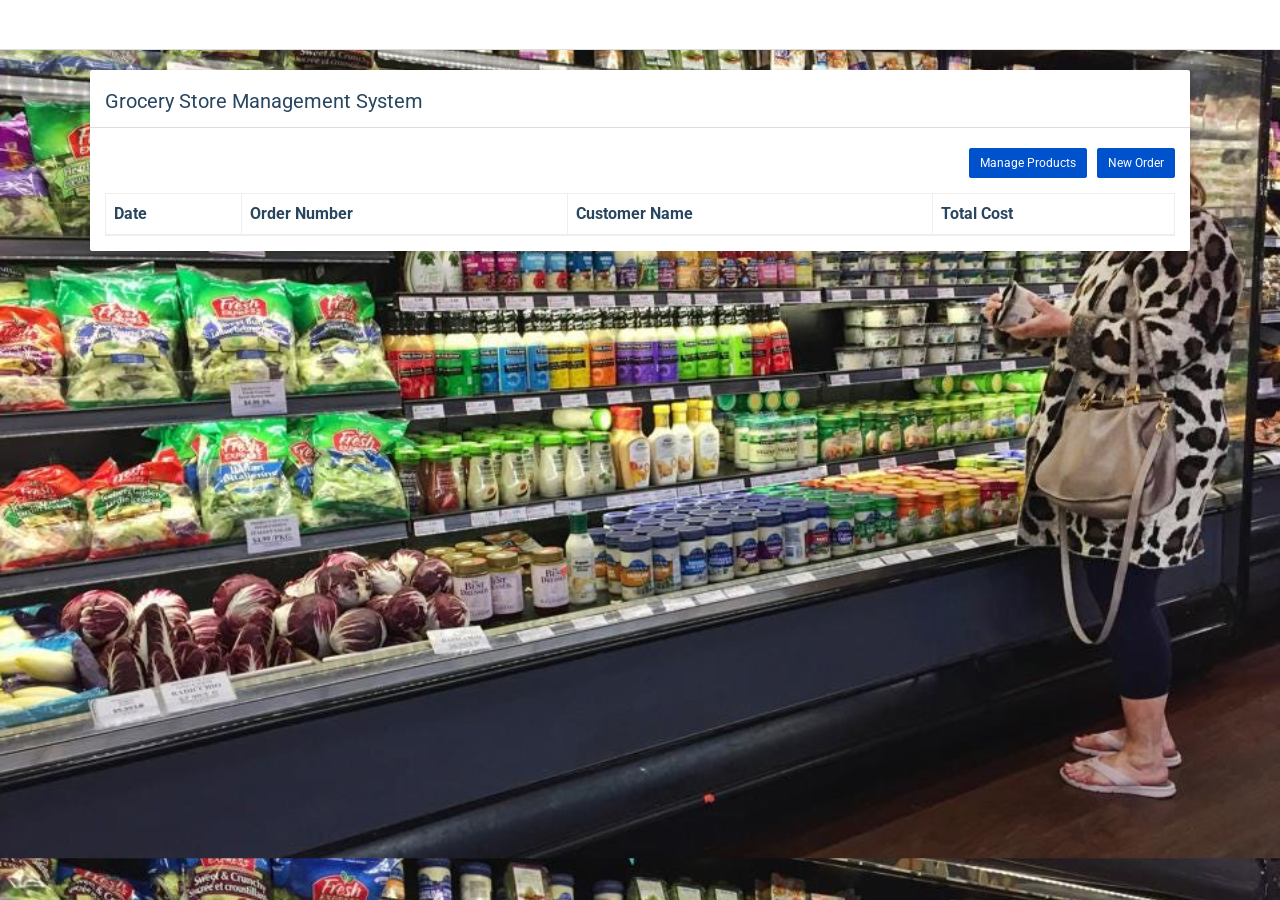
==== index.html @ a2e3ede5 "upload file" ====
<!DOCTYPE html>
<html>

<head>
    <title> GSMS </title>
    <meta charset="utf-8">
    <meta name="viewport" content="width=device-width, initial-scale=1.0, maximum-scale=1.0">
    <meta name="apple-mobile-web-app-capable" content="yes" />
    <meta name="csrf-token" content="kmapods5wQ5L1hn7rcR9OPst7EsN0gC7SrHh3m9K" />
    <link rel="stylesheet"
        href="https://cdnjs.cloudflare.com/ajax/libs/material-design-iconic-font/2.2.0/css/material-design-iconic-font.min.css">
    <link rel="stylesheet" href="https://fonts.googleapis.com/css?family=Roboto:400,300,600,700">
    <link media="all" type="text/css" rel="stylesheet" href="css/bootstrap.min.css">
    <link media="all" type="text/css" rel="stylesheet" href="css/style.css?v=1.0">
    <link media="all" type="text/css" rel="stylesheet" href="css/sidebar-menu.css?v=1.0">
    <link media="all" type="text/css" rel="stylesheet" href="css/custom.css?v=1.3.3">
</head>

<body class="tooltips">
    <div class="container">

        <div class="header content rows-content-header">
            <button class="button-menu-mobile show-sidebar">
                <i class="fa fa-bars"></i>
            </button>
            <div class="navbar navbar-default" role="navigation">
                <div class="container">

                    <div class="navbar-collapse collapse">
                        <ul class="nav navbar-nav visible-lg visible-md limit-chars">
                            <ul class="breadcrumb">
                                <a href="index.html">
                                    <i class="zmdi zmdi-view-dashboard zmdi-hc-fw" title="Orders"></i>
                                </a>
                                <a href="manage-product.html">
                                    <i class="zmdi zmdi-assignment zmdi-hc-fw" title="Products"></i>
                                </a>
                            </ul>
                        </ul>
                    </div>
                </div>
            </div>
        </div>

        <div class="right content-page">
            <div class="body content rows scroll-y">
                <form class="form-horizontal" action="">
                    <div class="box-info full" id="taskFormContainer">
                        <h2>Grocery Store Management System</h2>
                        <div class="panel-body pt-0">
                            <div class="row mb-4">
                                <div class="col-sm-12">
                                    <a href="order.html" class="btn btn-sm btn-primary pull-right ml-3">
                                        New Order
                                    </a>
                                    <a href="manage-product.html" class="btn btn-sm btn-primary pull-right">
                                        Manage Products
                                    </a>
                                </div>
                            </div>
                            <table class="table table-bordered">
                                <thead>
                                    <th>Date</th>
                                    <th>Order Number</th>
                                    <th>Customer Name</th>
                                    <th>Total Cost</th>
                                </thead>
                                <tbody>

                                </tbody>
                            </table>
                        </div>
                    </div>
                </form>
                <div class="modal " id="userProfileModal" role="dialog">
                    <div class="modal-dialog">
                        <div class="modal-content">
                            <div class="modal-body text-center">
                            </div>
                        </div>
                    </div>
                </div>
            </div>
        </div>

        <div class="modal fade-scale" id="myModal" role="dialog" data-backdrop="static">
            <div class="modal-dialog modal-lg">
                <div class="modal-content">
                    <div class="modal-body text-center">
                        <img src="https://demo.test.cloint.com/assets/images/spinner.gif" width="40"
                            style="margin: 60px auto;" alt="">
                    </div>
                </div>
            </div>
        </div>
    </div>
</body>

<script src="js/packages/jquery.min.js"></script>
<script src="js/custom/common.js"></script>
<script src="js/custom/dashboard.js"></script>

</html>
---- css/style.css ----
.dropdown-menu.dropdown-message li:hover.dropdown-footer a,body{background:#fff}#loading,.fill,.loading-inner,.page,.pane,.rows{right:0;left:0}.header.sidebar .logo h1,body,h1,h2,h3,h4,h5,h6{font-family:'Open Sans',Arial}#sidebar-menu>ul>li>a,.sidebar-inner #search .search{-webkit-transition:All .25s ease;-moz-transition:All .25s ease;-o-transition:All .25s ease}#loading,.col,.fill,.left,.page,.pane,.right{bottom:0}.box-info:after,.clear,.gallery-wrap:after,.iconExamples .example:after,.iconExamples:after,.la-pricing-table:after,.weatherseparator:after{clear:both}body{padding-top:50px;margin:0;-webkit-text-size-adjust:100%}.container{width:auto}blockquote.reply-message{font-size:14px}.modal{z-index:9999996}.modal-backdrop{z-index:9999995}.navbar{margin:0 0 0 -15px;z-index:999993;border-radius:0}.navbar-collapse{padding:0;margin:0}.navbar-default{background-color:#fff;border:none}.nav.navbar-nav.top-navbar li{position:relative}.nav.navbar-nav.top-navbar li a{cursor:pointer;color:#4C5264}.nav.navbar-nav.top-navbar li span.absolute{position:absolute;top:5px;left:25px;border-radius:10px;padding:5px;z-index:999}.dropdown-menu{top:97%;z-index:999992}.dropdown-menu.dropdown-message ul{white-space:inherit}.dropdown-menu.dropdown-message li a{word-wrap:normal|break-word;white-space:inherit;width:300px;border-bottom:1px solid #ddd}.dropdown-menu.dropdown-message li.dropdown-footer a{display:block;padding:10px 20px 6px;font-size:12px;line-height:1.428571429;color:#999;border-top:1px solid #ddd;border-bottom:none}.dropdown-menu.dropdown-message li p{font-size:11px}.dropdown-menu.dropdown-message li p i{color:#65BD77}.dropdown-menu.dropdown-message .dropdown-message-scroll{padding:0}.dropdown-menu.dropdown-message .dropdown-message-scroll li{padding:5px 20px}.dropdown-menu.dropdown-message .dropdown-message-scroll a,.dropdown-menu.dropdown-message .dropdown-message-scroll strong{text-decoration:none;border-bottom:none}.dropdown-menu.dropdown-message .dropdown-message-scroll .unread{background:#FFFCE0}.dropdown-menu.dropdown-message .dropdown-message-scroll a:hover{color:#000}.dropdown-header.notif-header{font-size:14px;padding:5px 20px 3px}.navbar-default .navbar-nav>.active>a,.navbar-default .navbar-nav>.active>a:focus,.navbar-default .navbar-nav>.active>a:hover{color:#555;background-color:#fafafa;border-bottom:none}.navbar-default .navbar-nav>.open>a,.navbar-default .navbar-nav>.open>a:focus,.navbar-default .navbar-nav>.open>a:hover{color:#555;background-color:#fafafa}.breadcrumb{padding:0;background:0 0;font-size:12px;margin:0 0 10px}.progress-bar{-webkit-box-shadow:inset 0 -1px 0 transparent;box-shadow:inset 0 -1px 0 transparent}.progress.progress-xs{height:5px;margin-top:30px;margin-bottom:20px;border-radius:0;-webkit-box-shadow:none;box-shadow:none}.progress.progress-xs.for-modal{margin-top:10px;margin-bottom:20px}.progress.progress-xs .progress-bar{font-size:11px;line-height:16px;color:#fff;-webkit-box-shadow:inset 0 -1px 0 transparent;box-shadow:inset 0 -1px 0 transparent}.progress.progress-xs.progress-striped .progress-bar{background-size:10px 10px}.progress.progress-sm{height:10px;margin-top:20px;margin-bottom:20px;border-radius:0;-webkit-box-shadow:none;box-shadow:none}.progress.progress-sm.progress-striped .progress-bar{background-size:15px 15px}.table>thead>tr>th{vertical-align:middle;border-bottom:1px solid #ddd}.form-control{font-size:13px;border-radius:0;border-color:#ddd;-webkit-box-shadow:inset 0 1px 1px transparent;box-shadow:inset 0 1px 1px transparent}.form-control:focus{border-color:#dadada;-webkit-box-shadow:inset 0 1px 1px transparent,0 0 8px rgba(102,175,233,0);box-shadow:inset 0 1px 1px transparent,0 0 8px rgba(102,175,233,0)}.form-group .checkbox{margin-left:0;padding-left:0}.btn{border-radius:2px}.list-group-item:first-child{border-top-right-radius:0;border-top-left-radius:0}.list-group-item:last-child{border-bottom-right-radius:0;border-bottom-left-radius:0}.alert{border-radius:0}span.new-circle{border-radius:10px;padding:2px 5px;font-weight:400}img.xs-avatar{width:40px;padding:3px;background:#fff;border:1px solid #ddd;margin:0 4px 0 0}img.ava-dropdown{float:left;margin:7px 10px 0 0}i.i-xs{font-size:10px}#loading{margin:auto;position:fixed;top:0;z-index:999999999;background:#fff}.spinner{margin:0 auto;width:36px;height:36px;position:relative}.col,.cube1,.cube2,.fill,.header.sidebar,.left,.loading-inner,.page,.pane,.rows{position:absolute}.cube1,.cube2{background-color:#1B1E24;width:7.5px;height:7.5px;top:0;left:0;-webkit-animation:cubemove 2s infinite ease-in-out;animation:cubemove 2s infinite ease-in-out}.cube2{-webkit-animation-delay:-1s;animation-delay:-1s}@-webkit-keyframes cubemove{25%{-webkit-transform:translateX(24px) rotate(-90deg) scale(.5)}50%{-webkit-transform:translateX(24px) translateY(24px) rotate(-180deg)}75%{-webkit-transform:translateX(0) translateY(24px) rotate(-270deg) scale(.5)}100%{-webkit-transform:rotate(-360deg)}}@keyframes cubemove{25%{transform:translateX(24px) rotate(-90deg) scale(.5);-webkit-transform:translateX(24px) rotate(-90deg) scale(.5)}50%{transform:translateX(24px) translateY(24px) rotate(-179deg);-webkit-transform:translateX(24px) translateY(24px) rotate(-179deg)}50.1%{transform:translateX(24px) translateY(24px) rotate(-180deg);-webkit-transform:translateX(24px) translateY(24px) rotate(-180deg)}75%{transform:translateX(0) translateY(24px) rotate(-270deg) scale(.5);-webkit-transform:translateX(0) translateY(24px) rotate(-270deg) scale(.5)}100%{transform:rotate(-360deg);-webkit-transform:rotate(-360deg)}}.loading-inner{top:50%;margin:0 auto}.btn-facebook{background:#45619D}.btn-facebook:hover{background:#395289}.btn-twitter{background:#00ACEE}.btn-twitter:hover{background:#03A0DE}.btn-gplus{background:#D54636;border-color:#B22E21}.btn-gplus:hover{background:#BF392E;border-color:#B22E21}.btn-vimeo{background:#1BB6EC}.btn-vimeo:hover{background:#12ADE3}.btn-pinterest{background:#CD1F28}.btn-pinterest:hover{background:#C9121A}.btn-instagram{background:#4E3D35;border-color:#392C24}.btn-instagram:hover{background:#483931;border-color:#392C24}i.success{color:#65BD77}i.warning{color:#F39C12}i.info{color:#3498DB}i.danger{color:#E85344}.page{top:0}.col,.page,.rows{overflow:hidden}.scroll-x,.scroll-y{-webkit-overflow-scrolling:touch}.rows-content-header{left:0;right:0;position:absolute}.col{top:0}.scroll-x{overflow-x:auto}.scroll-y{overflow-y:auto}.fill,.pane{top:0;width:100%;height:100%}.pane{display:none}.left{width:225px;background:#1B1E24;margin-left:-15px;overflow:hidden;top:0;left:15px}.header.sidebar{background:#000;right:0;z-index:1;top:0}.header.sidebar .logo{padding:14px 20px;color:#fff}.header.sidebar .logo img{width:30px;margin-right:2px;border-radius:4px;margin-top:-4px}.header.sidebar .logo h1{font-size:16px;margin:0;padding:0;color:#fff;font-weight:600;letter-spacing:-1px}.header.sidebar .logo h1 a{color:#8B91A0}.header.sidebar .logo h1 a:hover{text-decoration:none;color:#fff}.sidebar-inner .media{padding:0 30px 15px;margin:20px -15px 0;border-bottom:1px solid #1F2429;color:#fff}.sidebar-inner .media a{cursor:pointer;font-size:11px;margin:0 5px 0 0;color:#8B91A0}.sidebar-inner .media a:hover{color:#fff;text-decoration:none}.sidebar-inner .media .pull-left{margin:3px 10px 0 3px}.sidebar-inner .media .media-object{width:57px}.sidebar-inner #search{padding:15px}.sidebar-inner #search form{position:relative}.sidebar-inner #search form i{color:#909090;position:absolute;top:10px;right:10px}.sidebar-inner #search .search{border-radius:0;border-color:#121515;background:#313940;padding-right:25px;font-size:12px;color:#909090}.sidebar-inner #search .search:focus{border-color:#121515;background:#fdfdfd;-webkit-box-shadow:inset 0 1px 1px rgba(2,0,0,.075),0 0 8px rgba(1,1,1,.3);box-shadow:inset 0 1px 1px rgba(0,0,0,.075),0 0 8px rgba(1,1,1,.3)}#sidebar-menu,#sidebar-menu a,#sidebar-menu li,#sidebar-menu ul{margin:0;padding:0;border:0;list-style:none;font-weight:400;text-decoration:none;line-height:1;font-size:14px;position:relative}#sidebar-menu a{line-height:1.3}#sidebar-menu{width:100%;border-top:1px solid #1F2429}#sidebar-menu>ul>li>a{font-size:14px;display:block;color:#8B91A0;border-left:4px solid transparent;padding:10px 15px}#sidebar-menu ul ul a,.box-info,.box-info .nav-tabs>li>a,.gallery-wrap .column .inner,.gallery-wrap .column .inner .img-frame,.gallery-wrap .column-3 .inner,.gallery-wrap .column-3 .inner .img-frame,.gallery-wrap .column-4 .inner,.gallery-wrap .column-4 .inner .img-frame{-webkit-transition:All .4s ease;-moz-transition:All .4s ease;-o-transition:All .4s ease}#sidebar-menu>ul>li>a:hover{color:#fff;background:#121515;padding-left:20px;border-left-color:#3B9BED;text-decoration:none}#sidebar-menu>ul>li>a>i{margin-right:5px;color:#D3D6DB}#sidebar-menu>ul>li>a>i.fa.fa-angle-double-down.i-right{opacity:.45}#sidebar-menu>ul>li>a>i.i-right{margin:3px 0 0;float:right}#sidebar-menu>ul>li>a>i.yellow.i-right{color:#EBC85E}#sidebar-menu>ul>li.active>a{color:#fff;background:#121515}#sidebar-menu>ul>li.active>a:hover{color:#fff;background:#121515;padding:10px 15px}#sidebar-menu>ul>li.selected>a{color:#fff;background:#121515;padding-left:20px}#sidebar-menu>ul>li>a span.label{float:right}#sidebar-menu>ul>li>a span.label.span-left{float:none;margin-left:5px}#sidebar-menu span.cnt{position:absolute;top:8px;right:15px;padding:0;margin:0;background:0 0}#sidebar-menu ul ul{display:none;border-bottom:1px solid #121515;background:#22262E}#sidebar-menu ul ul.visible{display:block}#sidebar-menu ul ul li{border-top:0}#sidebar-menu ul ul a{padding:10px 25px;display:block;color:#D3D6DB;font-size:13px}#sidebar-menu ul ul a:hover,#sidebar-menu ul ul li.active a{color:#fff;background:#121515}#sidebar-menu ul ul a i{margin-right:5px}.footer.rows{height:50px;bottom:0;background:#0F1215;color:#E8EAED;padding:15px}.footer.rows .progress.progress-xs{margin:9px 70px 9px 0;overflow:visible;position:relative}.footer.rows .progress.progress-xs .progress-precentage{display:block;position:absolute;right:-20px;top:-12px;padding:7px 5px;border-radius:50%;background:#212121;color:#8B91A0}.footer.rows .progress.progress-xs .btn{display:block;position:absolute;right:-70px;top:-14px;background:#212121;color:#8B91A0;border:none}.right{left:0px;right:0;overflow:hidden;position:absolute;top:0}.header.rows,.header.rows-content-header{height:50px}.header.content{background:#FFF;border-bottom:1px solid #E5E9EC}.body.rows{top:50px;bottom:50px}.body.content.rows{top:50px;bottom:0;background:#E5E9EC;padding:20px;font-size:13px}.button-menu-mobile{display:none;position:absolute;left:0;top:0;z-index:99999;padding:10px 15px;height:50px;font-size:14px;background:#1B1E24;color:#A5B2BC;border:none}footer{padding:20px 0;font-size:12px;border-top:1px solid #B9C1CB;margin-top:40px}.page-heading{margin:0 0 25px;padding:5px 0}.page-heading h1{margin:0;padding:0;font-weight:400;font-size:24px}.box-info{position:relative;padding:15px;background:#fff;color:#294661;margin-bottom:20px}.box-info:hover{color:#393E48}.box-info:after,.box-info:before{display:table;content:" "}.box-info .des-thumbnail{padding:20px}.box-info .img-wrap{width:100%;height:auto;overflow:hidden}.box-info .img-wrap img{width:100%}.box-info .icon-box{width:65px;font-size:30px;display:block;float:left}.box-info h2{padding:0 15px 15px;margin:5px -15px 20px;font-weight:400;font-size:16px;display:block;color:#294661;border-bottom:1px solid #ddd}.box-info h2.no-style{padding:0;margin:20px 0 10px;font-size:30px;border-bottom:none}.box-info.box-messages h2{border-bottom:none}.box-info .statistic-chart{padding:0 0 30px}.box-info.full{padding:0}.box-info.full .box-footer{padding:20px 20px 15px}.box-info.full .box-footer a,.box-info.full .box-footer a:hover{color:#1B1E24;text-decoration:none}.box-info .nav-tabs{background:#1B1E24}.box-info .nav-tabs>li>a{line-height:1.428571429;font-size:14px;border-top:none;border-right:none;border-left:none;border-bottom:none;border-radius:0;margin:0;color:#8B91A0}.box-info .nav-tabs>li>a i{color:#fff}.box-info .media-list{margin-top:30px}.box-info .media-list a{color:#1B1E24}.box-info .media-list a:hover{color:#212121;text-decoration:none}.box-info .media-list .media{padding:5px 20px;border-bottom:1px solid #eaeaea}.box-info .media-list li:last-child.media{border-bottom:none}.box-info .media-list .media .media-heading a{font-size:14px;font-weight:600;color:#1B1E24;margin-right:5px}.box-info .media-list .media .media-heading small{color:#65BD77;font-size:11px}.box-info .media-list .media p{color:#909090}.box-info .media-list .media .media-object{width:50px}.box-info .nav-tabs>li.active>a,.box-info .nav-tabs>li.active>a:focus,.box-info .nav-tabs>li.active>a:hover{cursor:default;border-top:none;border-right:none;border-left:none;border-bottom:none;background-color:#fff;color:#1B1E24}.box-info .nav-tabs>li.active>a i,.box-info .nav-tabs>li.active>a:focus i,.box-info .nav-tabs>li.active>a:hover i{color:#212121}.box-info .additional-box{position:absolute;top:10px;right:15px;z-index:99999}.box-info .additional-btn{position:absolute;top:17px;right:15px;z-index:99991}.box-info .btn-group{z-index:9999}.box-info table .btn-group{z-index:1}.box-info .additional-btn .dropdown-menu{z-index:999999}.box-info .additional-btn a.additional-icon{color:#909090;margin-left:10px;cursor:pointer}.box-info .additional-btn a:hover.additional-icon{text-decoration:none}.box-info.success{background:#65BD77;color:#fff}.box-info.success h2{color:#2C7439;border-bottom-color:#3B934B}.box-info.success:hover{color:#DEFFE5}.box-info.success .additional-btn a.additional-icon{color:#3B934B}.box-info.success .additional-btn a:hover.additional-icon{color:#2C7439}.box-info.success .text-box h3,.box-info.success i.success{color:#215F2E}.box-info.success .progress-bar-success{background-color:#215F2E}.box-info.danger{background:#D9534F;color:#fff}.box-info.danger h2{color:#791C1A;border-bottom-color:#791C1A}.box-info.danger:hover{color:#fff}.box-info.danger .additional-btn a.additional-icon,.box-info.danger .additional-btn a:hover.additional-icon,.box-info.danger .text-box h3,.box-info.danger i.danger{color:#791C1A}.box-info.danger .progress-bar-danger{background-color:#791C1A}.box-info.info{background:#4393D8;color:#fff}.box-info.info h2{color:#15558B;border-bottom-color:#15558B}.box-info.info:hover{color:#DEFFE5}.box-info.info .additional-btn a.additional-icon,.box-info.info .additional-btn a:hover.additional-icon,.box-info.info .text-box h3,.box-info.info i.info{color:#15558B}.box-info.info .progress-bar-info{background-color:#15558B}.box-info.warning{background:#F7CB17;color:#fff}.box-info.warning h2{color:#9D5D03;border-bottom-color:#9D5D03}.box-info.warning:hover{color:#DEFFE5}.box-info.warning .additional-btn a.additional-icon,.box-info.warning .additional-btn a:hover.additional-icon,.box-info.warning .text-box h3,.box-info.warning i.warning{color:#9D5D03}.box-info.warning .progress-bar-warning{background-color:#9D5D03}.box-info .additional{padding:0 15px;background:#fff;color:#909090;margin:15px -15px -15px}.box-info .additional .list-box-info{margin:0 -15px}.box-info .additional .list-box-info ul{list-style:none;margin:0;padding:0}.box-info .additional .list-box-info ul li{background:#fff;padding:15px 20px;color:#909090;border-bottom:1px solid #ddd}.box-info .additional .list-box-info ul li span.label{float:right;font-size:13px}.box-info .additional .list-box-info ul li:last-child{border-bottom:1px solid #fff}.box-info.full h2{padding:15px;margin:5px 0 20px}.box-info table{margin:0}.box-info table tr td,.box-info table tr th{padding-left:15px;padding-right:15px}.box-info .text-box h3{padding:0;margin:5px 0;font-weight:600;font-size:20px;display:block;color:#4C5264}.box-info .text-box p{font-size:14px}p.quick-post{margin:10px 5px}p.quick-post i{color:#909090;margin:5px;cursor:pointer}p.quick-post.message i{margin:0 2px}p.quick-post.message{margin:3px 0;padding:0;text-align:right}.chat-widget{height:300px;margin-bottom:20px}form.input-chat{margin-top:20px}.chat-widget .media-list{margin:0}.chat-widget .media-list .media{border-bottom:none}.chat-widget .media-list .media .media-object{width:50px;padding:4px;border:1px solid #eaeaea}.chat-widget .media-list .media .media-body{background:#f7f7f7;border-radius:3px;padding:10px;color:#677179}.chat-widget .media-list .media .media-body p.time{text-align:right;color:#909090;font-size:11px;font-style:italic}.chat-widget .media-list .media .media-body.success{background:#EDFFED}.chat-widget .media-list .media .media-body.warning{background:#FFFCE0}.chat-widget .media-list .media .media-body.danger{background:#FFE8E8}.chat-widget .media-list .media .media-body.info{background:#E5F5FF}.the-notes{padding:15px 15px 15px 30px;border-left:4px solid #909090;margin-bottom:20px}.the-notes.default{background:#fff}.the-notes.success{background:#fff;border-left-color:#65BD77}.the-notes.warning{background:#fff;border-left-color:#F7CB17}.the-notes.danger{background:#fff;border-left-color:#D9534F}.the-notes.info{background:#fff;border-left-color:#4393D8}.the-notes.success h4{color:#65BD77}.the-notes.warning h4{color:#F7CB17}.the-notes.danger h4{color:#D9534F}.the-notes.inf h4{color:#4393D8}.selectpicker{border-radius:0;font-size:13px}.easyWizardSteps{list-style:none;width:100%;overflow:hidden;margin:0 0 20px;padding:0;border-bottom:1px solid #ccc;background:#fafafa}.easyWizardSteps li{font-size:18px;display:inline-block;padding:10px 20px;color:#B0B1B3;margin-right:0}.easyWizardSteps li span{font-size:20px;padding:2px 10px;border-radius:50%;margin-top:-5px}.easyWizardSteps li.current span{background:#65BD77;color:#fff}.easyWizardSteps li.current{color:#2C7439;background:#fff}.easyWizardButtons{overflow:hidden;padding:10px}.easyWizardButtons .submit,.easyWizardButtons button{cursor:pointer}.easyWizardButtons .prev{float:left}.easyWizardButtons .next,.easyWizardButtons .submit{float:right}.notes{padding:15px;border:1px dashed #ddd}section.step{padding:0 30px}.gallery-wrap{margin:10px -10px}.gallery-wrap:after,.gallery-wrap:before{display:table;content:" "}.gallery-wrap .column{float:left;width:20%;margin:0;padding:0}.gallery-wrap .column-4{float:left;width:25%;margin:0;padding:0}.gallery-wrap .column-3{float:left;width:33.33333333333333%;margin:0;padding:0}.gallery-wrap .column .inner,.gallery-wrap .column-3 .inner,.gallery-wrap .column-4 .inner{margin:10px;position:relative;overflow:hidden}.gallery-wrap .column .inner:hover,.gallery-wrap .column-3 .inner:hover,.gallery-wrap .column-4 .inner:hover{-webkit-box-shadow:0 3px 15px 0 rgba(0,0,0,.5);-moz-box-shadow:0 3px 15px 0 rgba(0,0,0,.5);box-shadow:0 3px 15px 0 rgba(0,0,0,.5)}.gallery-wrap .column .inner a .img-wrap,.gallery-wrap .column-3 .inner a .img-wrap,.gallery-wrap .column-4 .inner a .img-wrap{cursor:pointer;cursor:-webkit-zoom-in;cursor:-moz-zoom-in;cursor:zoom-in}.gallery-wrap .column .inner .img-wrap{height:100px;overflow:hidden;background:#ddd}.gallery-wrap .column-3 .inner .img-wrap{height:200px;overflow:hidden;background:#ddd}.gallery-wrap .column-4 .inner .img-wrap{height:150px;overflow:hidden;background:#ddd}.gallery-wrap .column .inner .img-frame,.gallery-wrap .column-3 .inner .img-frame,.gallery-wrap .column-4 .inner .img-frame{padding:5px;background:#fff;display:block;position:relative}.gallery-wrap .column .inner:hover .img-frame,.gallery-wrap .column-3 .inner:hover .img-frame,.gallery-wrap .column-4 .inner:hover .img-frame{background:#fff}.gallery-wrap .column .inner:hover .img-frame.success,.gallery-wrap .column-3 .inner:hover .img-frame.success,.gallery-wrap .column-4 .inner:hover .img-frame.success{background:#65BD77}.gallery-wrap .column .inner:hover .img-frame.warning,.gallery-wrap .column-3 .inner:hover .img-frame.warning,.gallery-wrap .column-4 .inner:hover .img-frame.warning{background:#EBC85E}.gallery-wrap .column .inner:hover .img-frame.danger,.gallery-wrap .column-3 .inner:hover .img-frame.danger,.gallery-wrap .column-4 .inner:hover .img-frame.danger{background:#D73D3D}.gallery-wrap .column .inner:hover .img-frame.info,.gallery-wrap .column-3 .inner:hover .img-frame.info,.gallery-wrap .column-4 .inner:hover .img-frame.info{background:#67B0D1}.gallery-wrap .column .inner .img-wrap img,.gallery-wrap .column-3 .inner .img-wrap img,.gallery-wrap .column-4 .inner .img-wrap img{width:100%}.gallery-wrap .column .inner .caption-hover,.gallery-wrap .column-3 .inner .caption-hover,.gallery-wrap .column-4 .inner .caption-hover{position:absolute;bottom:-100px;left:0;right:0;text-align:center;color:#909090;padding:10px;background:#fff;-webkit-transition:All .4s ease;-moz-transition:All .4s ease;-o-transition:All .4s ease}.gallery-wrap .column .inner .caption-hover.success,.gallery-wrap .column-3 .inner .caption-hover.success,.gallery-wrap .column-4 .inner .caption-hover.success{color:#2C7439;background:#65BD77}.gallery-wrap .column .inner .caption-hover.danger,.gallery-wrap .column-3 .inner .caption-hover.danger,.gallery-wrap .column-4 .inner .caption-hover.danger{color:#790D0D;background:#D73D3D}.gallery-wrap .column .inner .caption-hover.warning,.gallery-wrap .column-3 .inner .caption-hover.warning,.gallery-wrap .column-4 .inner .caption-hover.warning{color:#B27C05;background:#EBC85E}.gallery-wrap .column .inner .caption-hover.info,.gallery-wrap .column-3 .inner .caption-hover.info,.gallery-wrap .column-4 .inner .caption-hover.info{color:#0A487C;background:#67B0D1}.gallery-wrap .column .inner:hover .caption-hover,.gallery-wrap .column-3 .inner:hover .caption-hover,.gallery-wrap .column-4 .inner:hover .caption-hover{bottom:0}.gallery-wrap .column .inner .caption-static,.gallery-wrap .column-3 .inner .caption-static,.gallery-wrap .column-4 .inner .caption-static{position:relative;text-align:center;color:#909090;padding:10px;background:#fff;margin:0}.gallery-wrap .column .inner a:hover,.gallery-wrap .column-3 .inner a:hover,.gallery-wrap .column-4 .inner a:hover{text-decoration:none}.gallery-wrap .column .inner .caption-static.success,.gallery-wrap .column-3 .inner .caption-static.success,.gallery-wrap .column-4 .inner .caption-static.success{color:#2C7439;background:#65BD77}.gallery-wrap .column .inner .caption-static.danger,.gallery-wrap .column-3 .inner .caption-static.danger,.gallery-wrap .column-4 .inner .caption-static.danger{color:#790D0D;background:#D73D3D}.gallery-wrap .column .inner .caption-static.warning,.gallery-wrap .column-3 .inner .caption-static.warning,.gallery-wrap .column-4 .inner .caption-static.warning{color:#B27C05;background:#EBC85E}.gallery-wrap .column .inner .caption-static.info,.gallery-wrap .column-3 .inner .caption-static.info,.gallery-wrap .column-4 .inner .caption-static.info{color:#0A487C;background:#67B0D1}.mfp-fade.mfp-bg{opacity:0;-webkit-transition:all .4s ease-out;-moz-transition:all .4s ease-out;transition:all .4s ease-out}.la-pricing-table .la-col-4,.mfp-fade.mfp-wrap .mfp-content{-webkit-transition:all .4s ease-out;-moz-transition:all .4s ease-out}.mfp-fade.mfp-bg.mfp-ready{opacity:.8}.mfp-fade.mfp-bg.mfp-removing{opacity:0}.mfp-fade.mfp-wrap .mfp-content{opacity:0;transition:all .4s ease-out}.mfp-fade.mfp-wrap.mfp-ready .mfp-content{opacity:1}.mfp-fade.mfp-wrap.mfp-removing .mfp-content{opacity:0}.full-content-center{width:100%;max-width:500px;margin:5% auto;text-align:center}.full-content-center img.logo-login{width:70px;margin-right:10px;background:#272C31}body.full-content{background:#F2EFEE;padding-top:0}.full-content-center h1{font-size:150px;font-weight:600}.login-wrap{margin:20px 10%;text-align:left}.login-wrap i{margin-right:5px}.login-wrap .checkbox{margin-left:0;padding-left:0}.login-wrap .btn-block{margin:5px 0}.login-wrap .login-input{position:relative}.login-wrap .login-input .text-input{padding-left:30px}.login-wrap .login-input i.overlay{position:absolute;left:10px;top:10px;color:#aaa}.ava-lock-screen img{width:100px;margin:10px 0 0 10px}.box-info .media-list.search-result .media a{color:#46C45F}.box-info .media-list.search-result .media .media-heading a{color:#1279D1}.box-info .media-list.search-result .media .media-heading span{font-size:12px;font-weight:400;padding:3px 5px}.box-info .media-list.search-result .media .media-object{width:100px}ul.faq{list-style:none;padding-left:10px;margin:20px 0 50px}ul.faq li i{margin-right:5px}ul.faq li{margin:10px 0}ul.faq li a.faq-question{cursor:pointer;display:block;font-size:14px}ul.faq li .faq-answer{margin:10px 15px}table.pricing-table-style-1{text-align:center;background:#fff}table.pricing-table-style-1 thead tr th{padding:15px;font-size:18px;font-weight:600;text-align:center}table.pricing-table-style-1 thead tr th.best-choice{color:#A2A7B7;background:#0F1215;border-bottom-color:#000}table.pricing-table-style-1 tbody tr td.best-choice{background:#1B1E24;font-weight:600;font-size:15px;color:#fafafa;border-top-color:#000}table.pricing-table-style-1 tbody tr td.td-success{background:#65BD77;font-weight:600;color:#2C7439;text-align:right;border-top-color:#55AD67}table.pricing-table-style-1 thead tr th.th-success{color:#65BD77;background:#55AD67;border-bottom-color:#55AD67}.la-pricing-table{margin:30px 0;text-align:center}.la-pricing-table:after,.la-pricing-table:before{display:table;content:" "}.la-pricing-table .la-col-4{float:left;margin:20px 0;padding:0;width:25%;border:3px solid transparent;transition:all .4s ease-out;position:relative;overflow:hidden}.la-pricing-table .la-col-4:hover{border-color:#434D58}.la-pricing-table .la-col-4 i.bg-big{position:absolute;font-size:210px;opacity:.05;top:20%;left:0;right:0;-webkit-transition:all .4s ease-out;-moz-transition:all .4s ease-out;transition:all .4s ease-out}.la-pricing-table .la-col-4:hover i.bg-big{-webkit-transform:scale(2);-moz-transform:scale(2);-o-transform:scale(2);-ms-transform:scale(2);transform:scale(2);opacity:0}.la-pricing-table .la-col-4 ul{list-style:none;padding:0;margin:0;background:#fff}.la-pricing-table .la-col-4 ul li{padding:10px 20px;display:block;font-size:13px}.la-pricing-table .la-col-4 ul li.la-package{font-size:24px;font-weight:600;background:#121515;color:#fff}.la-pricing-table .la-col-4 ul li.la-price{font-size:18px;font-weight:600;color:#8E98AD;background:#434D58;margin:0 20px}.bill-to,.company-column{padding:15px;margin-bottom:20px}.la-pricing-table .la-col-4 ul li.la-price i{font-size:13px}.la-pricing-table .la-col-4:hover.success{border-color:#2C7439}.la-pricing-table .la-col-4.success ul{background:#65BD77}.la-pricing-table .la-col-4.success ul li{color:#fff}.la-pricing-table .la-col-4.success ul li.la-package{color:#BCF5C6;background:#2C7439}.la-pricing-table .la-col-4.success ul li.la-price{color:#fff;background:#3E984D}.la-pricing-table .la-col-4:hover.danger{border-color:#B42424}.la-pricing-table .la-col-4.danger ul{background:#D73D3D}.la-pricing-table .la-col-4.danger ul li{color:#fff}.la-pricing-table .la-col-4.danger ul li.la-package{color:#FFB4B4;background:#B42424}.la-pricing-table .la-col-4.danger ul li.la-price{color:#fff;background:#C42E2E}.la-pricing-table .la-col-4:hover.info{border-color:#1F6AAA}.la-pricing-table .la-col-4.info ul{background:#529DDE}.la-pricing-table .la-col-4.info ul li{color:#fff}.la-pricing-table .la-col-4.info ul li.la-package{color:#C6E5FF;background:#1F6AAA}.la-pricing-table .la-col-4.info ul li.la-price{color:#fff;background:#2E71AD}.la-pricing-table .la-col-4:hover.warning{border-color:#F08600}.la-pricing-table .la-col-4.warning ul{background:#EBC85E}.la-pricing-table .la-col-4.warning ul li{color:#fff}.la-pricing-table .la-col-4.warning ul li.la-package{color:#FFF5C9;background:#F08600}.la-pricing-table .la-col-4.warning ul li.la-price{color:#fff;background:#FA0}#social,.bill-to{background:#E5E9EC}.icon-print{position:absolute;top:10px;right:20px;font-size:22px}.icon-print a{color:#909090}.icon-print a:hover{color:#212121;text-decoration:none}.company-column{border:1px dashed #ddd}.user-profile-sidebar{margin:0 0 20px}.user-profile-sidebar .user-identity{margin:20px 0 0}.user-profile-sidebar img{width:90px}.account-status-data{text-align:center;padding:10px 0;border-top:1px dashed #ddd;border-bottom:1px dashed #ddd;margin:10px 0 20px}.account-status-data h5{font-size:11px;line-height:150%;color:#909090}.user-button{margin:15px 0}.user-button .btn{margin:5px 0}#social{padding:10px;text-align:center}#social a:hover{text-decoration:none}.fa-circle.facebook{color:#5471AE}.fa-circle.twitter{color:#4EC6F6}.fa-circle.gplus{color:#E24E3E}.fa-circle.tumblr{color:#4D77A3}.fa-circle.linkedin{color:#3097CE}.user-profile-content{margin:15px 15px}.icon-showcase i{margin-right:5px}.bs-glyphicons{padding-left:0;padding-bottom:1px;margin-bottom:20px;list-style:none;overflow:hidden}.bs-glyphicons li{float:left;width:25%;height:115px;padding:10px;margin:0 -1px -1px 0;font-size:12px;line-height:1.4;text-align:center;border:1px solid #ddd}.bs-glyphicons .glyphicon{margin-top:5px;margin-bottom:10px;font-size:24px}.bs-glyphicons .glyphicon-class{display:block;text-align:center;word-wrap:break-word}.bs-glyphicons li:hover{background-color:rgba(86,61,124,.1)}@media (min-width:768px){.bs-glyphicons li{width:12.5%}}.menu-message{margin:20px 0}.table-message tr.unread{font-weight:600;background:#FFFCE0}.table-hover>tbody>tr:hover.unread>td{background:#FCF5BF}.table-message>tbody>tr>td>a{display:block;color:#294661}.table-message>tbody>tr>td>a:hover{text-decoration:none}.data-table-toolbar{margin:15px 0;padding:0 15px}.data-table-toolbar span.paging-status{font-weight:700;margin:10px 10px 0 0}.input-message{margin-top:-1px}hr.dashed{height:1px;background:0 0;border-top:none;border-bottom:1px dashed #ddd}.toolbar-btn-action{text-align:right}.pricing-tables{text-align:center;position:relative;margin:30px 0;color:#353535;-webkit-transition:All .25s ease;-moz-transition:All .25s ease;-o-transition:All .25s ease}.pricing-tables:hover{box-shadow:0 0 0 5px rgba(255,255,255,1)}.pricing-tables .the-box{margin:0;background:#fff}.pricing-tables .header{padding:5px 0 70px;background:#D6D6D6}.pricing-tables .circle-price-wrap{width:150px;height:150px;background:#fff;border-radius:50%;position:absolute;top:60px;left:50%;margin-left:-75px;border:3px solid #D6D6D6}.pricing-tables .circle-price-wrap h2{font-size:40px;padding:15px 0}.pricing-tables .circle-price-wrap h2 small{font-size:14px;color:#909090;display:block}.pricing-tables table.table-inner{margin:100px 0 0;padding:0}.pricing-tables table.table-inner>tbody:first-child>tr:first-child>td{border-top:0}.pricing-tables table.table-inner>tbody>tr>td,.pricing-tables table.table-inner>tbody>tr>th,.pricing-tables table.table-inner>tfoot>tr>td,.pricing-tables table.table-inner>tfoot>tr>th,.pricing-tables table.table-inner>thead>tr>td,.pricing-tables table.table-inner>thead>tr>th{padding:15px;font-size:16px;vertical-align:middle;border-top:1px dotted #ddd}.pricing-tables:hover.best-choice{box-shadow:0 0 0 5px rgba(62,152,77,1)}.pricing-tables.best-choice .header{background:#3E984D;color:#fff}.pricing-tables.best-choice .circle-price-wrap{border:3px solid #3E984D}.pricing-tables.best-choice .circle-price-wrap h2,.pricing-tables.best-choice .circle-price-wrap h2 small{color:#3E984D}.pricing-tables.best-choice table.table-inner{margin:100px 0 0;padding:0}.pricing-tables.best-choice table.table-inner>tbody:first-child>tr:first-child>td{border-top:0}.container .jumbotron,.jumbotron{border-radius:0}.jumbotron.bg-white{background:#fff}.jumbotron.sm{padding:20px;margin-bottom:20px;color:inherit}.jumbotron.sm p{margin-bottom:20px;font-size:16px}.jumbotron.xs{padding:15px;margin-bottom:15px;color:inherit}.jumbotron.xs p{margin-bottom:15px;font-size:14px}.jumbotron.dashed{background:#fff;border:1px dashed #ddd}.jumbotron.rounded{border-radius:15px}@media screen and (min-width:768px){.jumbotron.sm{padding-top:36px;padding-bottom:36x}.jumbotron.sm .h1,.jumbotron.sm h1{font-size:40px;margin-top:0}.jumbotron.xs{padding-top:24px;padding-bottom:24x}.jumbotron.xs .h1,.jumbotron.xs h1{font-size:30px;margin-top:0}}.user-profile-2{text-align:center;position:relative}.user-profile-2 .header-cover{position:absolute;left:0;top:0;right:0;height:130px;overflow:hidden;z-index:1}.user-profile-2 .header-cover.primary{background-color:#428BCA}.user-profile-2 .header-cover img{width:100%}.user-profile-2 .user-profile-inner{z-index:2;position:relative}.user-profile-2 .user-profile-inner h4.white{color:#fff}.user-profile-2 .user-profile-inner img.profile-avatar{box-shadow:0 0 0 5px rgba(255,255,255,1);-moz-box-shadow:0 0 0 5px rgba(255,255,255,1);-webkit-box-shadow:0 0 0 5px rgba(255,255,255,1);border:none}.user-profile-2 .avatar-wrap{margin:15px auto;border:2px solid rgba(1,1,1,.4);padding:3px;border-radius:50%;width:100px;height:100px}.user-profile-2 .avatar-wrap img.profile-avatar{display:block;width:90px;border-radius:50%}.user-profile-2 .list-group{text-align:left;margin-top:20px}.the-timeline{margin-bottom:40px}.the-timeline .post-to-timeline{margin:15px 0}.the-timeline .post-to-timeline textarea{height:50px;resize:none;margin-bottom:10px}.the-timeline ul{padding:0;list-style:none;margin:0 15px 0 30px;border-left:2px solid #ddd}.the-timeline ul li{padding:5px 15px;display:block;margin:20px 0 20px 35px;background:#E5E9EC;position:relative;border-left:4px solid transparent}.the-timeline ul li:hover{border-left-color:#1B1E24}.the-timeline ul li p{margin:0;padding:0}.the-timeline ul li .the-date{position:absolute;left:-64px;top:0;width:50px;height:50px;background:#1B1E24;border-radius:50%;text-align:center;line-height:130%}.btn-dribbble.active,.btn-dribbble:active,.btn-dropbox.active,.btn-dropbox:active,.btn-facebook.active,.btn-facebook:active,.btn-flickr.active,.btn-flickr:active,.btn-foursquare.active,.btn-foursquare:active,.btn-github.active,.btn-github:active,.btn-google-plus.active,.btn-google-plus:active,.btn-linkedin.active,.btn-linkedin:active,.btn-pinterest.active,.btn-pinterest:active,.btn-tumblr.active,.btn-tumblr:active,.btn-twitter.active,.btn-twitter:active,.btn-vimeo.active,.btn-vimeo:active,.open .dropdown-toggle.btn-dribbble,.open .dropdown-toggle.btn-dropbox,.open .dropdown-toggle.btn-facebook,.open .dropdown-toggle.btn-flickr,.open .dropdown-toggle.btn-foursquare,.open .dropdown-toggle.btn-github,.open .dropdown-toggle.btn-google-plus,.open .dropdown-toggle.btn-linkedin,.open .dropdown-toggle.btn-pinterest,.open .dropdown-toggle.btn-tumblr,.open .dropdown-toggle.btn-twitter,.open .dropdown-toggle.btn-vimeo{background-image:none}.videoWrapper iframe,iframe{width:100%;border:none}.the-timeline ul li .the-date span{color:#fff;font-size:18px;display:block;margin-top:8px}.the-timeline ul li .the-date small{color:#fff;font-size:12px;display:block}.iconExamples .example:after,.iconExamples .example:before,.iconExamples:after,.iconExamples:before,.weatherseparator:after,.weatherseparator:before{content:" ";display:table}.videoWrapper{position:relative;padding-bottom:56.25%;padding-top:25px;height:0;margin-bottom:15px}.videoWrapper iframe{position:absolute;top:0;left:0;height:100%}.weather-widget{position:relative}.weather-widget i{margin-right:5px}.weather-widget .overlay-weather-info{position:absolute;z-index:1;top:15px;left:15px;right:15px}.weather-widget .overlay-weather-info .weather-info-city{color:#fff;margin:20px 0}.weather-widget .overlay-weather-info .weather-info-city h4{font-size:16px;font-weight:600}.weather-widget .overlay-weather-info h4{color:#fff;font-weight:400}.weather-widget .overlay-weather-info .weather-info-city h1{font-weight:600;padding:0;margin:0}.weather-widget .overlay-weather-info i.weather-icon{font-size:70px}.btn-facebook{background-color:#4B66A0;border-color:#4B66A0;color:#fff}.btn-facebook.active,.btn-facebook:active,.btn-facebook:focus,.btn-facebook:hover,.open .dropdown-toggle.btn-facebook{background-color:#3B5A98;border-color:#3B5A98;color:#fff}.btn-facebook.disabled,.btn-facebook.disabled.active,.btn-facebook.disabled:active,.btn-facebook.disabled:focus,.btn-facebook.disabled:hover,.btn-facebook[disabled],.btn-facebook[disabled].active,.btn-facebook[disabled]:active,.btn-facebook[disabled]:focus,.btn-facebook[disabled]:hover,fieldset[disabled] .btn-facebook,fieldset[disabled] .btn-facebook.active,fieldset[disabled] .btn-facebook:active,fieldset[disabled] .btn-facebook:focus,fieldset[disabled] .btn-facebook:hover{background-color:#6C89C1;border-color:#6C89C1;color:#fff}.btn-facebook .badge{color:#3B5A98}.btn-twitter{background-color:#55ACEE;border-color:#55ACEE;color:#fff}.btn-twitter.active,.btn-twitter:active,.btn-twitter:focus,.btn-twitter:hover,.open .dropdown-toggle.btn-twitter{background-color:#3490D3;border-color:#3490D3;color:#fff}.btn-twitter.disabled,.btn-twitter.disabled.active,.btn-twitter.disabled:active,.btn-twitter.disabled:focus,.btn-twitter.disabled:hover,.btn-twitter[disabled],.btn-twitter[disabled].active,.btn-twitter[disabled]:active,.btn-twitter[disabled]:focus,.btn-twitter[disabled]:hover,fieldset[disabled] .btn-twitter,fieldset[disabled] .btn-twitter.active,fieldset[disabled] .btn-twitter:active,fieldset[disabled] .btn-twitter:focus,fieldset[disabled] .btn-twitter:hover{background-color:#7CC1F5;border-color:#7CC1F5;color:#fff}.btn-twitter .badge{color:#3490D3}.btn-google-plus{background-color:#D24333;border-color:#D24333;color:#fff}.btn-google-plus.active,.btn-google-plus:active,.btn-google-plus:focus,.btn-google-plus:hover,.open .dropdown-toggle.btn-google-plus{background-color:#BC2C1F;border-color:#BC2C1F;color:#fff}.btn-google-plus.disabled,.btn-google-plus.disabled.active,.btn-google-plus.disabled:active,.btn-google-plus.disabled:focus,.btn-google-plus.disabled:hover,.btn-google-plus[disabled],.btn-google-plus[disabled].active,.btn-google-plus[disabled]:active,.btn-google-plus[disabled]:focus,.btn-google-plus[disabled]:hover,fieldset[disabled] .btn-google-plus,fieldset[disabled] .btn-google-plus.active,fieldset[disabled] .btn-google-plus:active,fieldset[disabled] .btn-google-plus:focus,fieldset[disabled] .btn-google-plus:hover{background-color:#F0675A;border-color:#F0675A;color:#fff}.btn-google-plus .badge{color:#BC2C1F}.btn-dribbble{background-color:#E04C86;border-color:#E04C86;color:#fff}.btn-dribbble.active,.btn-dribbble:active,.btn-dribbble:focus,.btn-dribbble:hover,.open .dropdown-toggle.btn-dribbble{background-color:#D33471;border-color:#D33471;color:#fff}.btn-dribbble.disabled,.btn-dribbble.disabled.active,.btn-dribbble.disabled:active,.btn-dribbble.disabled:focus,.btn-dribbble.disabled:hover,.btn-dribbble[disabled],.btn-dribbble[disabled].active,.btn-dribbble[disabled]:active,.btn-dribbble[disabled]:focus,.btn-dribbble[disabled]:hover,fieldset[disabled] .btn-dribbble,fieldset[disabled] .btn-dribbble.active,fieldset[disabled] .btn-dribbble:active,fieldset[disabled] .btn-dribbble:focus,fieldset[disabled] .btn-dribbble:hover{background-color:#F571A5;border-color:#F571A5;color:#fff}.btn-dribbble .badge{color:#D33471}.btn-flickr{background-color:#0162DB;border-color:#0162DB;color:#fff}.btn-flickr.active,.btn-flickr:active,.btn-flickr:focus,.btn-flickr:hover,.open .dropdown-toggle.btn-flickr{background-color:#0555BF;border-color:#0555BF;color:#fff}.btn-flickr.disabled,.btn-flickr.disabled.active,.btn-flickr.disabled:active,.btn-flickr.disabled:focus,.btn-flickr.disabled:hover,.btn-flickr[disabled],.btn-flickr[disabled].active,.btn-flickr[disabled]:active,.btn-flickr[disabled]:focus,.btn-flickr[disabled]:hover,fieldset[disabled] .btn-flickr,fieldset[disabled] .btn-flickr.active,fieldset[disabled] .btn-flickr:active,fieldset[disabled] .btn-flickr:focus,fieldset[disabled] .btn-flickr:hover{background-color:#2983F7;border-color:#2983F7;color:#fff}.btn-flickr .badge{color:#0555BF}.btn-pinterest{background-color:#CC2127;border-color:#CC2127;color:#fff}.btn-pinterest.active,.btn-pinterest:active,.btn-pinterest:focus,.btn-pinterest:hover,.open .dropdown-toggle.btn-pinterest{background-color:#B70F12;border-color:#B70F12;color:#fff}.btn-pinterest.disabled,.btn-pinterest.disabled.active,.btn-pinterest.disabled:active,.btn-pinterest.disabled:focus,.btn-pinterest.disabled:hover,.btn-pinterest[disabled],.btn-pinterest[disabled].active,.btn-pinterest[disabled]:active,.btn-pinterest[disabled]:focus,.btn-pinterest[disabled]:hover,fieldset[disabled] .btn-pinterest,fieldset[disabled] .btn-pinterest.active,fieldset[disabled] .btn-pinterest:active,fieldset[disabled] .btn-pinterest:focus,fieldset[disabled] .btn-pinterest:hover{background-color:#E53B3E;border-color:#E53B3E;color:#fff}.btn-pinterest .badge{color:#B70F12}.btn-youtube{background-color:#D92623;border-color:#D92623;color:#fff}.btn-youtube.active,.btn-youtube:active,.btn-youtube:focus,.btn-youtube:hover,.open .dropdown-toggle.btn-youtube{background-color:#C91212;border-color:#C91212;color:#fff}.btn-youtube.active,.btn-youtube:active,.open .dropdown-toggle.btn-youtube{background-image:none}.btn-youtube.disabled,.btn-youtube.disabled.active,.btn-youtube.disabled:active,.btn-youtube.disabled:focus,.btn-youtube.disabled:hover,.btn-youtube[disabled],.btn-youtube[disabled].active,.btn-youtube[disabled]:active,.btn-youtube[disabled]:focus,.btn-youtube[disabled]:hover,fieldset[disabled] .btn-youtube,fieldset[disabled] .btn-youtube.active,fieldset[disabled] .btn-youtube:active,fieldset[disabled] .btn-youtube:focus,fieldset[disabled] .btn-youtube:hover{background-color:#F04343;border-color:#F04343;color:#fff}.btn-youtube .badge{color:#C91212}.btn-dropbox{background-color:#1473C3;border-color:#1473C3;color:#fff}.btn-dropbox.active,.btn-dropbox:active,.btn-dropbox:focus,.btn-dropbox:hover,.open .dropdown-toggle.btn-dropbox{background-color:#0864B2;border-color:#0864B2;color:#fff}.btn-dropbox.disabled,.btn-dropbox.disabled.active,.btn-dropbox.disabled:active,.btn-dropbox.disabled:focus,.btn-dropbox.disabled:hover,.btn-dropbox[disabled],.btn-dropbox[disabled].active,.btn-dropbox[disabled]:active,.btn-dropbox[disabled]:focus,.btn-dropbox[disabled]:hover,fieldset[disabled] .btn-dropbox,fieldset[disabled] .btn-dropbox.active,fieldset[disabled] .btn-dropbox:active,fieldset[disabled] .btn-dropbox:focus,fieldset[disabled] .btn-dropbox:hover{background-color:#2E90E3;border-color:#2E90E3;color:#fff}.btn-dropbox .badge{color:#0864B2}.btn-foursquare{background-color:#0086BE;border-color:#0086BE;color:#fff}.btn-foursquare.active,.btn-foursquare:active,.btn-foursquare:focus,.btn-foursquare:hover,.open .dropdown-toggle.btn-foursquare{background-color:#0571A0;border-color:#0571A0;color:#fff}.btn-foursquare.disabled,.btn-foursquare.disabled.active,.btn-foursquare.disabled:active,.btn-foursquare.disabled:focus,.btn-foursquare.disabled:hover,.btn-foursquare[disabled],.btn-foursquare[disabled].active,.btn-foursquare[disabled]:active,.btn-foursquare[disabled]:focus,.btn-foursquare[disabled]:hover,fieldset[disabled] .btn-foursquare,fieldset[disabled] .btn-foursquare.active,fieldset[disabled] .btn-foursquare:active,fieldset[disabled] .btn-foursquare:focus,fieldset[disabled] .btn-foursquare:hover{background-color:#2CA0CE;border-color:#2CA0CE;color:#fff}.btn-foursquare .badge{color:#0571A0}.btn-github{background-color:#3B3B3B;border-color:#3B3B3B;color:#fff}.btn-github.active,.btn-github:active,.btn-github:focus,.btn-github:hover,.open .dropdown-toggle.btn-github{background-color:#212121;border-color:#212121;color:#fff}.btn-github.disabled,.btn-github.disabled.active,.btn-github.disabled:active,.btn-github.disabled:focus,.btn-github.disabled:hover,.btn-github[disabled],.btn-github[disabled].active,.btn-github[disabled]:active,.btn-github[disabled]:focus,.btn-github[disabled]:hover,fieldset[disabled] .btn-github,fieldset[disabled] .btn-github.active,fieldset[disabled] .btn-github:active,fieldset[disabled] .btn-github:focus,fieldset[disabled] .btn-github:hover{background-color:#5F5F5F;border-color:#5F5F5F;color:#fff}.btn-github .badge{color:#212121}.btn-linkedin{background-color:#0085AE;border-color:#0085AE;color:#fff}.btn-linkedin.active,.btn-linkedin:active,.btn-linkedin:focus,.btn-linkedin:hover,.open .dropdown-toggle.btn-linkedin{background-color:#036C8E;border-color:#036C8E;color:#fff}.btn-linkedin.disabled,.btn-linkedin.disabled.active,.btn-linkedin.disabled:active,.btn-linkedin.disabled:focus,.btn-linkedin.disabled:hover,.btn-linkedin[disabled],.btn-linkedin[disabled].active,.btn-linkedin[disabled]:active,.btn-linkedin[disabled]:focus,.btn-linkedin[disabled]:hover,fieldset[disabled] .btn-linkedin,fieldset[disabled] .btn-linkedin.active,fieldset[disabled] .btn-linkedin:active,fieldset[disabled] .btn-linkedin:focus,fieldset[disabled] .btn-linkedin:hover{background-color:#24A7D3;border-color:#24A7D3;color:#fff}.btn-linkedin .badge{color:#036C8E}.btn-tumblr{background-color:#3E5A70;border-color:#3E5A70;color:#fff}.btn-tumblr.active,.btn-tumblr:active,.btn-tumblr:focus,.btn-tumblr:hover,.open .dropdown-toggle.btn-tumblr{background-color:#2E485D;border-color:#2E485D;color:#fff}.btn-tumblr.disabled,.btn-tumblr.disabled.active,.btn-tumblr.disabled:active,.btn-tumblr.disabled:focus,.btn-tumblr.disabled:hover,.btn-tumblr[disabled],.btn-tumblr[disabled].active,.btn-tumblr[disabled]:active,.btn-tumblr[disabled]:focus,.btn-tumblr[disabled]:hover,fieldset[disabled] .btn-tumblr,fieldset[disabled] .btn-tumblr.active,fieldset[disabled] .btn-tumblr:active,fieldset[disabled] .btn-tumblr:focus,fieldset[disabled] .btn-tumblr:hover{background-color:#586F81;border-color:#586F81;color:#fff}.btn-tumblr .badge{color:#2E485D}.btn-vimeo{background-color:#1BB6EC;border-color:#1BB6EC;color:#fff}.btn-vimeo.active,.btn-vimeo:active,.btn-vimeo:focus,.btn-vimeo:hover,.open .dropdown-toggle.btn-vimeo{background-color:#0D9DD1;border-color:#0D9DD1;color:#fff}.btn-vimeo.disabled,.btn-vimeo.disabled.active,.btn-vimeo.disabled:active,.btn-vimeo.disabled:focus,.btn-vimeo.disabled:hover,.btn-vimeo[disabled],.btn-vimeo[disabled].active,.btn-vimeo[disabled]:active,.btn-vimeo[disabled]:focus,.btn-vimeo[disabled]:hover,fieldset[disabled] .btn-vimeo,fieldset[disabled] .btn-vimeo.active,fieldset[disabled] .btn-vimeo:active,fieldset[disabled] .btn-vimeo:focus,fieldset[disabled] .btn-vimeo:hover{background-color:#4BCBFA;border-color:#4BCBFA;color:#fff}.btn-vimeo .badge{color:#0D9DD1}.icon-facebook,a .icon-facebook{color:#4B66A0}a:focus .icon-facebook,a:hover .icon-facebook{text-decoration:none;color:#3B5A98}.icon-twitter,a .icon-twitter{color:#55ACEE}a:focus .icon-twitter,a:hover .icon-twitter{text-decoration:none;color:#3490D3}.icon-google-plus,a .icon-google-plus{color:#D24333}a:focus .icon-google-plus,a:hover .icon-google-plus{text-decoration:none;color:#BC2C1F}.icon-dribbble,a .icon-dribbble{color:#E04C86}a:focus .icon-dribbble,a:hover .icon-dribbble{text-decoration:none;color:#D33471}.icon-flickr,a .icon-flickr{color:#0162DB}a:focus .icon-flickr,a:hover .icon-flickr{text-decoration:none;color:#0555BF}.icon-pinterest,a .icon-pinterest{color:#CC2127}a:focus .icon-pinterest,a:hover .icon-pinterest{text-decoration:none;color:#B70F12}.icon-youtube,a .icon-youtube{color:#D92623}a:focus .icon-youtube,a:hover .icon-youtube{text-decoration:none;color:#C91212}.icon-dropbox,a .icon-dropbox{color:#1473C3}a:focus .icon-dropbox,a:hover .icon-dropbox{text-decoration:none;color:#0864B2}.icon-foursquare,a .icon-foursquare{color:#0086BE}a:focus .icon-foursquare,a:hover .icon-foursquare{text-decoration:none;color:#0571A0}.icon-github,a .icon-github{color:#3B3B3B}a:focus .icon-github,a:hover .icon-github{text-decoration:none;color:#212121}.icon-linkedin,a .icon-linkedin{color:#0085AE}a:focus .icon-linkedin,a:hover .icon-linkedin{text-decoration:none;color:#036C8E}.icon-tumblr,a .icon-tumblr{color:#3E5A70}a:focus .icon-tumblr,a:hover .icon-tumblr{text-decoration:none;color:#2E485D}.icon-vimeo,a .icon-vimeo{color:#1BB6EC}a:focus .icon-vimeo,a:hover .icon-vimeo{text-decoration:none;color:#0D9DD1}.iconExamples h2{font-family:aktiv-grotesk-std;font-weight:200;color:#3b6ab5}.iconExamples .example{text-align:center;margin:10px 3px}.iconExamples .example .icon{font-size:20px;float:left;width:35px}.iconExamples .example .class{text-align:center;font-size:17px;float:left;margin-top:0;font-weight:400;margin-left:10px;color:#333}.weatherseparator{padding-bottom:10px;border-bottom:1px solid rgba(255,255,255,.2);margin-bottom:50px}
/*!
* bootstrap-notifications v1.0.3 (https://skywalkapps.github.io/bootstrap-notifications)
* Copyright 2017 Martin Staněk
* Licensed under MIT
*/.dropdown-container{position:absolute;top:100%;left:0;z-index:1000;display:none;float:left;min-width:200px;max-width:330px;margin:2px 0 0;list-style:none;font-size:14px;background-color:#fff;border:1px solid #ccc;border:1px solid rgba(0,0,0,0.15);border-radius:4px;-webkit-box-shadow:0 6px 12px rgba(0,0,0,0.175);box-shadow:0 6px 12px rgba(0,0,0,0.175);background-clip:padding-box}.dropdown-container>.dropdown-menu{position:static;z-index:1000;float:none !important;padding:10px 0;margin:0;border:0;background:transparent;border-radius:0;-webkit-box-shadow:none;box-shadow:none;max-height:330px;overflow-y:auto}.dropdown-container>.dropdown-menu+.dropdown-menu{padding-top:0}.dropdown-menu>li>a{overflow:hidden;white-space:nowrap;word-wrap:normal;text-decoration:none;text-overflow:ellipsis;-o-text-overflow:ellipsis;-webkit-transition:none;-o-transition:none;transition:none}.dropdown-toggle{cursor:pointer}.dropdown-header{white-space:nowrap}.open>.dropdown-container>.dropdown-menu,.open>.dropdown-container{display:block}.dropdown-toolbar{padding-top:6px;padding-left:20px;padding-right:20px;padding-bottom:5px;background-color:#fff;border-bottom:1px solid rgba(0,0,0,0.15);border-radius:4px 4px 0 0}.dropdown-toolbar>.form-group{margin:5px -10px}.dropdown-toolbar .dropdown-toolbar-actions{float:right}.dropdown-toolbar .dropdown-toolbar-title{margin:0;font-size:14px}.dropdown-footer{padding:5px 20px;border-top:1px solid #ccc;border-top:1px solid rgba(0,0,0,0.15);border-radius:0 0 4px 4px}.anchor-block small{display:none}@media (min-width:992px){.anchor-block small{display:block;font-weight:normal;color:#777777}.dropdown-menu>li>a.anchor-block{padding-top:6px;padding-bottom:6px}}@media (min-width:992px){.dropdown.hoverable:hover>ul{display:block}}.dropdown-position-topright{top:auto;right:0;bottom:100%;left:auto;margin-bottom:2px}.dropdown-position-topleft{top:auto;right:auto;bottom:100%;left:0;margin-bottom:2px}.dropdown-position-bottomright{right:0;left:auto}.dropmenu-item-label{white-space:nowrap}.dropmenu-item-content{position:absolute;text-align:right;max-width:60px;right:20px;color:#777777;overflow:hidden;white-space:nowrap;word-wrap:normal;-o-text-overflow:ellipsis;text-overflow:ellipsis}small.dropmenu-item-content{line-height:20px}.dropdown-menu>li>a.dropmenu-item{position:relative;padding-right:66px}.dropdown-submenu .dropmenu-item-content{right:40px}.dropdown-menu>li.dropdown-submenu>a.dropmenu-item{padding-right:86px}.dropdown-inverse .dropdown-menu{background-color:rgba(0,0,0,0.8);border:1px solid rgba(0,0,0,0.9)}.dropdown-inverse .dropdown-menu .divider{height:1px;margin:9px 0;overflow:hidden;background-color:#2b2b2b}.dropdown-inverse .dropdown-menu>li>a{color:#cccccc}.dropdown-inverse .dropdown-menu>li>a:hover,.dropdown-inverse .dropdown-menu>li>a:focus{color:#fff;background-color:#262626}.dropdown-inverse .dropdown-menu>.active>a,.dropdown-inverse .dropdown-menu>.active>a:hover,.dropdown-inverse .dropdown-menu>.active>a:focus{color:#fff;background-color:#337ab7}.dropdown-inverse .dropdown-menu>.disabled>a,.dropdown-inverse .dropdown-menu>.disabled>a:hover,.dropdown-inverse .dropdown-menu>.disabled>a:focus{color:#777777}.dropdown-inverse .dropdown-header{color:#777777}.table>thead>tr>th.col-actions{padding-top:0;padding-bottom:0}.table>thead>tr>th.col-actions .dropdown-toggle{color:#777777}.notifications{list-style:none;padding:0}.notification{display:block;padding:9.6px 12px;border-width:0 0 1px 0;border-style:solid;border-color:#eeeeee;background-color:#fff;color:#333333;text-decoration:none}.notification:last-child{border-bottom:0}.notification:hover,.notification.active:hover{background-color:#f9f9f9;border-color:#eeeeee}.notification.active{background-color:#f4f4f4}a.notification:hover{text-decoration:none}.notification-title{font-size:15px;margin-bottom:0}.notification-desc{margin-bottom:0}.notification-meta{color:#777777}.dropdown-notifications>.dropdown-container,.dropdown-notifications>.dropdown-menu{width:450px;max-width:450px}.dropdown-notifications .dropdown-menu{padding:0}.dropdown-notifications .dropdown-toolbar,.dropdown-notifications .dropdown-footer{padding:9.6px 12px}.dropdown-notifications .dropdown-toolbar{background:#fff}.dropdown-notifications .dropdown-footer{background:#eeeeee}.notification-icon{margin-right:6.8775px}.notification-icon:after{position:absolute;content:attr(data-count);margin-left:-6.8775px;margin-top:-6.8775px;padding:0 4px;min-width:13.755px;height:13.755px;line-height:13.755px;background:red;border-radius:10px;color:#fff;text-align:center;vertical-align:middle;font-size:11.004px;font-weight:600;font-family:"Helvetica Neue",Helvetica,Arial,sans-serif}.notification .media-body{padding-top:5.6px}.btn-lg .notification-icon:after{margin-left:-8.253px;margin-top:-8.253px;min-width:16.506px;height:16.506px;line-height:16.506px;font-size:13.755px}.btn-xs .notification-icon:after{content:'';margin-left:-4.1265px;margin-top:-2.06325px;min-width:6.25227273px;height:6.25227273px;line-height:6.25227273px;padding:0}.btn-xs .notification-icon{margin-right:3.43875px}
---- css/sidebar-menu.css ----
#sidebar-menu-v2 .sidebar-menu {
    list-style: none;
    margin: 0;
    padding: 0;
    background-color: #ffffff;
    border-right: 1px solid #ddd;
}

#sidebar-menu-v2 .sidebar-menu > li {
    position: relative;
    margin: 0;
    padding: 0;
}

#sidebar-menu-v2 .sidebar-menu > li > a {
    padding: 12px 8px 12px 15px;
    display: block;
    border-left: 3px solid transparent;
    color: #294661;
}

#sidebar-menu-v2 .sidebar-menu > li > a > .fa {
    width: 20px;
    margin: auto 7px;
}

#sidebar-menu-v2 .sidebar-menu > li:hover > a, #sidebar-menu-v2 .sidebar-menu > li.active > a {
    color: #00050f;
    background: #ffffff;
    border-left-color: #0065ff;
}

#sidebar-menu-v2 .sidebar-menu > li > .treeview-menu {
    margin: 0 1px;
    background: #ffffff;
}

#sidebar-menu-v2 .sidebar-menu > li .label,
#sidebar-menu-v2 .sidebar-menu > li .badge {
    margin-top: 3px;
    margin-right: 5px;
}

#sidebar-menu-v2 .sidebar-menu li.header {
    padding: 10px 25px 10px 15px;
    font-size: 12px;
    color: #294661;
    background: #ffffff;
}

#sidebar-menu-v2 .sidebar-menu li > a > .fa-angle-left {
    width: auto;
    height: auto;
    padding: 0;
    margin-right: 10px;
    margin-top: 3px;
}

#sidebar-menu-v2 .sidebar-menu li.active > a > .fa-angle-left {
    transform: rotate(-90deg);
}

#sidebar-menu-v2 .sidebar-menu li.active > .treeview-menu {
    display: block;
}

#sidebar-menu-v2 .sidebar-menu a {
    color: #b8c7ce;
    text-decoration: none;
}

#sidebar-menu-v2 .sidebar-menu .treeview-menu {
    display: none;
    list-style: none;
    padding: 0;
    margin: 0;
    padding-left: 5px;
}

#sidebar-menu-v2 .sidebar-menu .treeview-menu .treeview-menu {
    padding-left: 20px;
}

#sidebar-menu-v2 .sidebar-menu .treeview-menu > li {
    margin: 0;
}

#sidebar-menu-v2 .sidebar-menu .treeview-menu > li > a {
    padding: 5px 13px 5px 15px;
    display: block;
    font-size: 14px;
    color: #294661;
}

#sidebar-menu-v2 .sidebar-menu .treeview-menu > li > a > .fa {
    width: 21px;
    margin: auto 5px;
}

#sidebar-menu-v2 .sidebar-menu .treeview-menu > li > a > .fa-angle-left,
#sidebar-menu-v2 .sidebar-menu .treeview-menu > li > a > .fa-angle-down {
    width: auto;
}

#sidebar-menu-v2 .sidebar-menu .treeview-menu > li.active > a, #sidebar-menu-v2 .sidebar-menu .treeview-menu > li > a:hover {
    color: #001429;
}

#sidebar-menu-v2 .body.rows{
    top: 60px;
    -ms-overflow-style: none;
}

#sidebar-menu-v2 .body.rows::-webkit-scrollbar{
    display: none;
}

#sidebar-menu-v2.left{
    background: #ffffff;
}

@media (max-width: 767px) {

    #sidebar-menu-v2 {
        margin-top: 50px;
    }
}
---- css/custom.css ----
body.full-content, body {
    /* background: #f4f6f9; */
    background-image: url('../images/bg.jpg');
    background-size: cover;
    padding-top: 0;
}

.limit-chars li:last-child{
    width:15vw;
    white-space: nowrap;
    overflow: hidden;
    text-overflow: ellipsis;
    line-height: 14px;
    margin-top:-2px;
}

.shadow-sm {
    box-shadow: 0 0.125rem 0.25rem rgba(0, 0, 0, 0.075) !important;
}

.shadow {
    box-shadow: 0 0.5rem 1rem rgba(0, 0, 0, 0.15) !important;
}

.shadow-lg {
    box-shadow: 0 1rem 3rem rgba(0, 0, 0, 0.175) !important;
}

.shadow-none {
    box-shadow: none !important;
}

.w-25 {
    width: 25% !important;
}

.w-50 {
    width: 50% !important;
}

.w-75 {
    width: 75% !important;
}

.w-100 {
    width: 100% !important;
}

.w-auto {
    width: auto !important;
}

.h-25 {
    height: 25% !important;
}

.h-50 {
    height: 50% !important;
}

.h-75 {
    height: 75% !important;
}

.h-100 {
    height: 100% !important;
}

.h-auto {
    height: auto !important;
}

.mw-100 {
    max-width: 100% !important;
}

.mh-100 {
    max-height: 100% !important;
}

.m-0 {
    margin: 0 !important;
}

.mt-0,
.my-0 {
    margin-top: 0 !important;
}

.mr-0,
.mx-0 {
    margin-right: 0 !important;
}

.mb-0,
.my-0 {
    margin-bottom: 0 !important;
}

.ml-0,
.mx-0 {
    margin-left: 0 !important;
}

.m-1 {
    margin: 0.25rem !important;
}

.mt-1,
.my-1 {
    margin-top: 0.25rem !important;
}

.mr-1,
.mx-1 {
    margin-right: 0.25rem !important;
}

.mb-1,
.my-1 {
    margin-bottom: 0.25rem !important;
}

.ml-1,
.mx-1 {
    margin-left: 0.25rem !important;
}

.m-2 {
    margin: 0.5rem !important;
}

.mt-2,
.my-2 {
    margin-top: 0.5rem !important;
}

.mr-2,
.mx-2 {
    margin-right: 0.5rem !important;
}

.mb-2,
.my-2 {
    margin-bottom: 0.5rem !important;
}

.ml-2,
.mx-2 {
    margin-left: 0.5rem !important;
}

.m-3 {
    margin: 1rem !important;
}

.mt-3,
.my-3 {
    margin-top: 1rem !important;
}

.mr-3,
.mx-3 {
    margin-right: 1rem !important;
}

.mb-3,
.my-3 {
    margin-bottom: 1rem !important;
}

.ml-3,
.mx-3 {
    margin-left: 1rem !important;
}

.m-4 {
    margin: 1.5rem !important;
}

.mt-4,
.my-4 {
    margin-top: 1.5rem !important;
}

.mr-4,
.mx-4 {
    margin-right: 1.5rem !important;
}

.mb-4,
.my-4 {
    margin-bottom: 1.5rem !important;
}

.ml-4,
.mx-4 {
    margin-left: 1.5rem !important;
}

.m-5 {
    margin: 3rem !important;
}

.mt-5,
.my-5 {
    margin-top: 3rem !important;
}

.mr-5,
.mx-5 {
    margin-right: 3rem !important;
}

.mb-5,
.my-5 {
    margin-bottom: 3rem !important;
}

.ml-5,
.mx-5 {
    margin-left: 3rem !important;
}

.p-0 {
    padding: 0 !important;
}

.pt-0,
.py-0 {
    padding-top: 0 !important;
}

.pr-0,
.px-0 {
    padding-right: 0 !important;
}

.pb-0,
.py-0 {
    padding-bottom: 0 !important;
}

.pl-0,
.px-0 {
    padding-left: 0 !important;
}

.p-1 {
    padding: 0.25rem !important;
}

.pt-1,
.py-1 {
    padding-top: 0.25rem !important;
}

.pr-1,
.px-1 {
    padding-right: 0.25rem !important;
}

.pb-1,
.py-1 {
    padding-bottom: 0.25rem !important;
}

.pl-1,
.px-1 {
    padding-left: 0.25rem !important;
}

.p-2 {
    padding: 0.5rem !important;
}

.pt-2,
.py-2 {
    padding-top: 0.5rem !important;
}

.pr-2,
.px-2 {
    padding-right: 0.5rem !important;
}

.pb-2,
.py-2 {
    padding-bottom: 0.5rem !important;
}

.pl-2,
.px-2 {
    padding-left: 0.5rem !important;
}

.p-3 {
    padding: 1rem !important;
}

.pt-3,
.py-3 {
    padding-top: 1rem !important;
}

.pr-3,
.px-3 {
    padding-right: 1rem !important;
}

.pb-3,
.py-3 {
    padding-bottom: 1rem !important;
}

.pl-3,
.px-3 {
    padding-left: 1rem !important;
}

.p-4 {
    padding: 1.5rem !important;
}

.pt-4,
.py-4 {
    padding-top: 1.5rem !important;
}

.pr-4,
.px-4 {
    padding-right: 1.5rem !important;
}

.pb-4,
.py-4 {
    padding-bottom: 1.5rem !important;
}

.pl-4,
.px-4 {
    padding-left: 1.5rem !important;
}

.p-5 {
    padding: 3rem !important;
}

.pt-5,
.py-5 {
    padding-top: 3rem !important;
}

.pr-5,
.px-5 {
    padding-right: 3rem !important;
}

.pb-5,
.py-5 {
    padding-bottom: 3rem !important;
}

.pl-5,
.px-5 {
    padding-left: 3rem !important;
}

.m-auto {
    margin: auto !important;
}

.mt-auto,
.my-auto {
    margin-top: auto !important;
}

.mr-auto,
.mx-auto {
    margin-right: auto !important;
}

.mb-auto,
.my-auto {
    margin-bottom: auto !important;
}

.ml-auto,
.mx-auto {
    margin-left: auto !important;
}

@media (min-width: 576px) {
    .m-sm-0 {
        margin: 0 !important;
    }

    .mt-sm-0,
    .my-sm-0 {
        margin-top: 0 !important;
    }

    .mr-sm-0,
    .mx-sm-0 {
        margin-right: 0 !important;
    }

    .mb-sm-0,
    .my-sm-0 {
        margin-bottom: 0 !important;
    }

    .ml-sm-0,
    .mx-sm-0 {
        margin-left: 0 !important;
    }

    .m-sm-1 {
        margin: 0.25rem !important;
    }

    .mt-sm-1,
    .my-sm-1 {
        margin-top: 0.25rem !important;
    }

    .mr-sm-1,
    .mx-sm-1 {
        margin-right: 0.25rem !important;
    }

    .mb-sm-1,
    .my-sm-1 {
        margin-bottom: 0.25rem !important;
    }

    .ml-sm-1,
    .mx-sm-1 {
        margin-left: 0.25rem !important;
    }

    .m-sm-2 {
        margin: 0.5rem !important;
    }

    .mt-sm-2,
    .my-sm-2 {
        margin-top: 0.5rem !important;
    }

    .mr-sm-2,
    .mx-sm-2 {
        margin-right: 0.5rem !important;
    }

    .mb-sm-2,
    .my-sm-2 {
        margin-bottom: 0.5rem !important;
    }

    .ml-sm-2,
    .mx-sm-2 {
        margin-left: 0.5rem !important;
    }

    .m-sm-3 {
        margin: 1rem !important;
    }

    .mt-sm-3,
    .my-sm-3 {
        margin-top: 1rem !important;
    }

    .mr-sm-3,
    .mx-sm-3 {
        margin-right: 1rem !important;
    }

    .mb-sm-3,
    .my-sm-3 {
        margin-bottom: 1rem !important;
    }

    .ml-sm-3,
    .mx-sm-3 {
        margin-left: 1rem !important;
    }

    .m-sm-4 {
        margin: 1.5rem !important;
    }

    .mt-sm-4,
    .my-sm-4 {
        margin-top: 1.5rem !important;
    }

    .mr-sm-4,
    .mx-sm-4 {
        margin-right: 1.5rem !important;
    }

    .mb-sm-4,
    .my-sm-4 {
        margin-bottom: 1.5rem !important;
    }

    .ml-sm-4,
    .mx-sm-4 {
        margin-left: 1.5rem !important;
    }

    .m-sm-5 {
        margin: 3rem !important;
    }

    .mt-sm-5,
    .my-sm-5 {
        margin-top: 3rem !important;
    }

    .mr-sm-5,
    .mx-sm-5 {
        margin-right: 3rem !important;
    }

    .mb-sm-5,
    .my-sm-5 {
        margin-bottom: 3rem !important;
    }

    .ml-sm-5,
    .mx-sm-5 {
        margin-left: 3rem !important;
    }

    .p-sm-0 {
        padding: 0 !important;
    }

    .pt-sm-0,
    .py-sm-0 {
        padding-top: 0 !important;
    }

    .pr-sm-0,
    .px-sm-0 {
        padding-right: 0 !important;
    }

    .pb-sm-0,
    .py-sm-0 {
        padding-bottom: 0 !important;
    }

    .pl-sm-0,
    .px-sm-0 {
        padding-left: 0 !important;
    }

    .p-sm-1 {
        padding: 0.25rem !important;
    }

    .pt-sm-1,
    .py-sm-1 {
        padding-top: 0.25rem !important;
    }

    .pr-sm-1,
    .px-sm-1 {
        padding-right: 0.25rem !important;
    }

    .pb-sm-1,
    .py-sm-1 {
        padding-bottom: 0.25rem !important;
    }

    .pl-sm-1,
    .px-sm-1 {
        padding-left: 0.25rem !important;
    }

    .p-sm-2 {
        padding: 0.5rem !important;
    }

    .pt-sm-2,
    .py-sm-2 {
        padding-top: 0.5rem !important;
    }

    .pr-sm-2,
    .px-sm-2 {
        padding-right: 0.5rem !important;
    }

    .pb-sm-2,
    .py-sm-2 {
        padding-bottom: 0.5rem !important;
    }

    .pl-sm-2,
    .px-sm-2 {
        padding-left: 0.5rem !important;
    }

    .p-sm-3 {
        padding: 1rem !important;
    }

    .pt-sm-3,
    .py-sm-3 {
        padding-top: 1rem !important;
    }

    .pr-sm-3,
    .px-sm-3 {
        padding-right: 1rem !important;
    }

    .pb-sm-3,
    .py-sm-3 {
        padding-bottom: 1rem !important;
    }

    .pl-sm-3,
    .px-sm-3 {
        padding-left: 1rem !important;
    }

    .p-sm-4 {
        padding: 1.5rem !important;
    }

    .pt-sm-4,
    .py-sm-4 {
        padding-top: 1.5rem !important;
    }

    .pr-sm-4,
    .px-sm-4 {
        padding-right: 1.5rem !important;
    }

    .pb-sm-4,
    .py-sm-4 {
        padding-bottom: 1.5rem !important;
    }

    .pl-sm-4,
    .px-sm-4 {
        padding-left: 1.5rem !important;
    }

    .p-sm-5 {
        padding: 3rem !important;
    }

    .pt-sm-5,
    .py-sm-5 {
        padding-top: 3rem !important;
    }

    .pr-sm-5,
    .px-sm-5 {
        padding-right: 3rem !important;
    }

    .pb-sm-5,
    .py-sm-5 {
        padding-bottom: 3rem !important;
    }

    .pl-sm-5,
    .px-sm-5 {
        padding-left: 3rem !important;
    }

    .m-sm-auto {
        margin: auto !important;
    }

    .mt-sm-auto,
    .my-sm-auto {
        margin-top: auto !important;
    }

    .mr-sm-auto,
    .mx-sm-auto {
        margin-right: auto !important;
    }

    .mb-sm-auto,
    .my-sm-auto {
        margin-bottom: auto !important;
    }

    .ml-sm-auto,
    .mx-sm-auto {
        margin-left: auto !important;
    }
}

@media (min-width: 768px) {
    .m-md-0 {
        margin: 0 !important;
    }

    .mt-md-0,
    .my-md-0 {
        margin-top: 0 !important;
    }

    .mr-md-0,
    .mx-md-0 {
        margin-right: 0 !important;
    }

    .mb-md-0,
    .my-md-0 {
        margin-bottom: 0 !important;
    }

    .ml-md-0,
    .mx-md-0 {
        margin-left: 0 !important;
    }

    .m-md-1 {
        margin: 0.25rem !important;
    }

    .mt-md-1,
    .my-md-1 {
        margin-top: 0.25rem !important;
    }

    .mr-md-1,
    .mx-md-1 {
        margin-right: 0.25rem !important;
    }

    .mb-md-1,
    .my-md-1 {
        margin-bottom: 0.25rem !important;
    }

    .ml-md-1,
    .mx-md-1 {
        margin-left: 0.25rem !important;
    }

    .m-md-2 {
        margin: 0.5rem !important;
    }

    .mt-md-2,
    .my-md-2 {
        margin-top: 0.5rem !important;
    }

    .mr-md-2,
    .mx-md-2 {
        margin-right: 0.5rem !important;
    }

    .mb-md-2,
    .my-md-2 {
        margin-bottom: 0.5rem !important;
    }

    .ml-md-2,
    .mx-md-2 {
        margin-left: 0.5rem !important;
    }

    .m-md-3 {
        margin: 1rem !important;
    }

    .mt-md-3,
    .my-md-3 {
        margin-top: 1rem !important;
    }

    .mr-md-3,
    .mx-md-3 {
        margin-right: 1rem !important;
    }

    .mb-md-3,
    .my-md-3 {
        margin-bottom: 1rem !important;
    }

    .ml-md-3,
    .mx-md-3 {
        margin-left: 1rem !important;
    }

    .m-md-4 {
        margin: 1.5rem !important;
    }

    .mt-md-4,
    .my-md-4 {
        margin-top: 1.5rem !important;
    }

    .mr-md-4,
    .mx-md-4 {
        margin-right: 1.5rem !important;
    }

    .mb-md-4,
    .my-md-4 {
        margin-bottom: 1.5rem !important;
    }

    .ml-md-4,
    .mx-md-4 {
        margin-left: 1.5rem !important;
    }

    .m-md-5 {
        margin: 3rem !important;
    }

    .mt-md-5,
    .my-md-5 {
        margin-top: 3rem !important;
    }

    .mr-md-5,
    .mx-md-5 {
        margin-right: 3rem !important;
    }

    .mb-md-5,
    .my-md-5 {
        margin-bottom: 3rem !important;
    }

    .ml-md-5,
    .mx-md-5 {
        margin-left: 3rem !important;
    }

    .p-md-0 {
        padding: 0 !important;
    }

    .pt-md-0,
    .py-md-0 {
        padding-top: 0 !important;
    }

    .pr-md-0,
    .px-md-0 {
        padding-right: 0 !important;
    }

    .pb-md-0,
    .py-md-0 {
        padding-bottom: 0 !important;
    }

    .pl-md-0,
    .px-md-0 {
        padding-left: 0 !important;
    }

    .p-md-1 {
        padding: 0.25rem !important;
    }

    .pt-md-1,
    .py-md-1 {
        padding-top: 0.25rem !important;
    }

    .pr-md-1,
    .px-md-1 {
        padding-right: 0.25rem !important;
    }

    .pb-md-1,
    .py-md-1 {
        padding-bottom: 0.25rem !important;
    }

    .pl-md-1,
    .px-md-1 {
        padding-left: 0.25rem !important;
    }

    .p-md-2 {
        padding: 0.5rem !important;
    }

    .pt-md-2,
    .py-md-2 {
        padding-top: 0.5rem !important;
    }

    .pr-md-2,
    .px-md-2 {
        padding-right: 0.5rem !important;
    }

    .pb-md-2,
    .py-md-2 {
        padding-bottom: 0.5rem !important;
    }

    .pl-md-2,
    .px-md-2 {
        padding-left: 0.5rem !important;
    }

    .p-md-3 {
        padding: 1rem !important;
    }

    .pt-md-3,
    .py-md-3 {
        padding-top: 1rem !important;
    }

    .pr-md-3,
    .px-md-3 {
        padding-right: 1rem !important;
    }

    .pb-md-3,
    .py-md-3 {
        padding-bottom: 1rem !important;
    }

    .pl-md-3,
    .px-md-3 {
        padding-left: 1rem !important;
    }

    .p-md-4 {
        padding: 1.5rem !important;
    }

    .pt-md-4,
    .py-md-4 {
        padding-top: 1.5rem !important;
    }

    .pr-md-4,
    .px-md-4 {
        padding-right: 1.5rem !important;
    }

    .pb-md-4,
    .py-md-4 {
        padding-bottom: 1.5rem !important;
    }

    .pl-md-4,
    .px-md-4 {
        padding-left: 1.5rem !important;
    }

    .p-md-5 {
        padding: 3rem !important;
    }

    .pt-md-5,
    .py-md-5 {
        padding-top: 3rem !important;
    }

    .pr-md-5,
    .px-md-5 {
        padding-right: 3rem !important;
    }

    .pb-md-5,
    .py-md-5 {
        padding-bottom: 3rem !important;
    }

    .pl-md-5,
    .px-md-5 {
        padding-left: 3rem !important;
    }

    .m-md-auto {
        margin: auto !important;
    }

    .mt-md-auto,
    .my-md-auto {
        margin-top: auto !important;
    }

    .mr-md-auto,
    .mx-md-auto {
        margin-right: auto !important;
    }

    .mb-md-auto,
    .my-md-auto {
        margin-bottom: auto !important;
    }

    .ml-md-auto,
    .mx-md-auto {
        margin-left: auto !important;
    }
}

@media (min-width: 992px) {
    .m-lg-0 {
        margin: 0 !important;
    }

    .mt-lg-0,
    .my-lg-0 {
        margin-top: 0 !important;
    }

    .mr-lg-0,
    .mx-lg-0 {
        margin-right: 0 !important;
    }

    .mb-lg-0,
    .my-lg-0 {
        margin-bottom: 0 !important;
    }

    .ml-lg-0,
    .mx-lg-0 {
        margin-left: 0 !important;
    }

    .m-lg-1 {
        margin: 0.25rem !important;
    }

    .mt-lg-1,
    .my-lg-1 {
        margin-top: 0.25rem !important;
    }

    .mr-lg-1,
    .mx-lg-1 {
        margin-right: 0.25rem !important;
    }

    .mb-lg-1,
    .my-lg-1 {
        margin-bottom: 0.25rem !important;
    }

    .ml-lg-1,
    .mx-lg-1 {
        margin-left: 0.25rem !important;
    }

    .m-lg-2 {
        margin: 0.5rem !important;
    }

    .mt-lg-2,
    .my-lg-2 {
        margin-top: 0.5rem !important;
    }

    .mr-lg-2,
    .mx-lg-2 {
        margin-right: 0.5rem !important;
    }

    .mb-lg-2,
    .my-lg-2 {
        margin-bottom: 0.5rem !important;
    }

    .ml-lg-2,
    .mx-lg-2 {
        margin-left: 0.5rem !important;
    }

    .m-lg-3 {
        margin: 1rem !important;
    }

    .mt-lg-3,
    .my-lg-3 {
        margin-top: 1rem !important;
    }

    .mr-lg-3,
    .mx-lg-3 {
        margin-right: 1rem !important;
    }

    .mb-lg-3,
    .my-lg-3 {
        margin-bottom: 1rem !important;
    }

    .ml-lg-3,
    .mx-lg-3 {
        margin-left: 1rem !important;
    }

    .m-lg-4 {
        margin: 1.5rem !important;
    }

    .mt-lg-4,
    .my-lg-4 {
        margin-top: 1.5rem !important;
    }

    .mr-lg-4,
    .mx-lg-4 {
        margin-right: 1.5rem !important;
    }

    .mb-lg-4,
    .my-lg-4 {
        margin-bottom: 1.5rem !important;
    }

    .ml-lg-4,
    .mx-lg-4 {
        margin-left: 1.5rem !important;
    }

    .m-lg-5 {
        margin: 3rem !important;
    }

    .mt-lg-5,
    .my-lg-5 {
        margin-top: 3rem !important;
    }

    .mr-lg-5,
    .mx-lg-5 {
        margin-right: 3rem !important;
    }

    .mb-lg-5,
    .my-lg-5 {
        margin-bottom: 3rem !important;
    }

    .ml-lg-5,
    .mx-lg-5 {
        margin-left: 3rem !important;
    }

    .p-lg-0 {
        padding: 0 !important;
    }

    .pt-lg-0,
    .py-lg-0 {
        padding-top: 0 !important;
    }

    .pr-lg-0,
    .px-lg-0 {
        padding-right: 0 !important;
    }

    .pb-lg-0,
    .py-lg-0 {
        padding-bottom: 0 !important;
    }

    .pl-lg-0,
    .px-lg-0 {
        padding-left: 0 !important;
    }

    .p-lg-1 {
        padding: 0.25rem !important;
    }

    .pt-lg-1,
    .py-lg-1 {
        padding-top: 0.25rem !important;
    }

    .pr-lg-1,
    .px-lg-1 {
        padding-right: 0.25rem !important;
    }

    .pb-lg-1,
    .py-lg-1 {
        padding-bottom: 0.25rem !important;
    }

    .pl-lg-1,
    .px-lg-1 {
        padding-left: 0.25rem !important;
    }

    .p-lg-2 {
        padding: 0.5rem !important;
    }

    .pt-lg-2,
    .py-lg-2 {
        padding-top: 0.5rem !important;
    }

    .pr-lg-2,
    .px-lg-2 {
        padding-right: 0.5rem !important;
    }

    .pb-lg-2,
    .py-lg-2 {
        padding-bottom: 0.5rem !important;
    }

    .pl-lg-2,
    .px-lg-2 {
        padding-left: 0.5rem !important;
    }

    .p-lg-3 {
        padding: 1rem !important;
    }

    .pt-lg-3,
    .py-lg-3 {
        padding-top: 1rem !important;
    }

    .pr-lg-3,
    .px-lg-3 {
        padding-right: 1rem !important;
    }

    .pb-lg-3,
    .py-lg-3 {
        padding-bottom: 1rem !important;
    }

    .pl-lg-3,
    .px-lg-3 {
        padding-left: 1rem !important;
    }

    .p-lg-4 {
        padding: 1.5rem !important;
    }

    .pt-lg-4,
    .py-lg-4 {
        padding-top: 1.5rem !important;
    }

    .pr-lg-4,
    .px-lg-4 {
        padding-right: 1.5rem !important;
    }

    .pb-lg-4,
    .py-lg-4 {
        padding-bottom: 1.5rem !important;
    }

    .pl-lg-4,
    .px-lg-4 {
        padding-left: 1.5rem !important;
    }

    .p-lg-5 {
        padding: 3rem !important;
    }

    .pt-lg-5,
    .py-lg-5 {
        padding-top: 3rem !important;
    }

    .pr-lg-5,
    .px-lg-5 {
        padding-right: 3rem !important;
    }

    .pb-lg-5,
    .py-lg-5 {
        padding-bottom: 3rem !important;
    }

    .pl-lg-5,
    .px-lg-5 {
        padding-left: 3rem !important;
    }

    .m-lg-auto {
        margin: auto !important;
    }

    .mt-lg-auto,
    .my-lg-auto {
        margin-top: auto !important;
    }

    .mr-lg-auto,
    .mx-lg-auto {
        margin-right: auto !important;
    }

    .mb-lg-auto,
    .my-lg-auto {
        margin-bottom: auto !important;
    }

    .ml-lg-auto,
    .mx-lg-auto {
        margin-left: auto !important;
    }
}

@media (min-width: 1200px) {
    .m-xl-0 {
        margin: 0 !important;
    }

    .mt-xl-0,
    .my-xl-0 {
        margin-top: 0 !important;
    }

    .mr-xl-0,
    .mx-xl-0 {
        margin-right: 0 !important;
    }

    .mb-xl-0,
    .my-xl-0 {
        margin-bottom: 0 !important;
    }

    .ml-xl-0,
    .mx-xl-0 {
        margin-left: 0 !important;
    }

    .m-xl-1 {
        margin: 0.25rem !important;
    }

    .mt-xl-1,
    .my-xl-1 {
        margin-top: 0.25rem !important;
    }

    .mr-xl-1,
    .mx-xl-1 {
        margin-right: 0.25rem !important;
    }

    .mb-xl-1,
    .my-xl-1 {
        margin-bottom: 0.25rem !important;
    }

    .ml-xl-1,
    .mx-xl-1 {
        margin-left: 0.25rem !important;
    }

    .m-xl-2 {
        margin: 0.5rem !important;
    }

    .mt-xl-2,
    .my-xl-2 {
        margin-top: 0.5rem !important;
    }

    .mr-xl-2,
    .mx-xl-2 {
        margin-right: 0.5rem !important;
    }

    .mb-xl-2,
    .my-xl-2 {
        margin-bottom: 0.5rem !important;
    }

    .ml-xl-2,
    .mx-xl-2 {
        margin-left: 0.5rem !important;
    }

    .m-xl-3 {
        margin: 1rem !important;
    }

    .mt-xl-3,
    .my-xl-3 {
        margin-top: 1rem !important;
    }

    .mr-xl-3,
    .mx-xl-3 {
        margin-right: 1rem !important;
    }

    .mb-xl-3,
    .my-xl-3 {
        margin-bottom: 1rem !important;
    }

    .ml-xl-3,
    .mx-xl-3 {
        margin-left: 1rem !important;
    }

    .m-xl-4 {
        margin: 1.5rem !important;
    }

    .mt-xl-4,
    .my-xl-4 {
        margin-top: 1.5rem !important;
    }

    .mr-xl-4,
    .mx-xl-4 {
        margin-right: 1.5rem !important;
    }

    .mb-xl-4,
    .my-xl-4 {
        margin-bottom: 1.5rem !important;
    }

    .ml-xl-4,
    .mx-xl-4 {
        margin-left: 1.5rem !important;
    }

    .m-xl-5 {
        margin: 3rem !important;
    }

    .mt-xl-5,
    .my-xl-5 {
        margin-top: 3rem !important;
    }

    .mr-xl-5,
    .mx-xl-5 {
        margin-right: 3rem !important;
    }

    .mb-xl-5,
    .my-xl-5 {
        margin-bottom: 3rem !important;
    }

    .ml-xl-5,
    .mx-xl-5 {
        margin-left: 3rem !important;
    }

    .p-xl-0 {
        padding: 0 !important;
    }

    .pt-xl-0,
    .py-xl-0 {
        padding-top: 0 !important;
    }

    .pr-xl-0,
    .px-xl-0 {
        padding-right: 0 !important;
    }

    .pb-xl-0,
    .py-xl-0 {
        padding-bottom: 0 !important;
    }

    .pl-xl-0,
    .px-xl-0 {
        padding-left: 0 !important;
    }

    .p-xl-1 {
        padding: 0.25rem !important;
    }

    .pt-xl-1,
    .py-xl-1 {
        padding-top: 0.25rem !important;
    }

    .pr-xl-1,
    .px-xl-1 {
        padding-right: 0.25rem !important;
    }

    .pb-xl-1,
    .py-xl-1 {
        padding-bottom: 0.25rem !important;
    }

    .pl-xl-1,
    .px-xl-1 {
        padding-left: 0.25rem !important;
    }

    .p-xl-2 {
        padding: 0.5rem !important;
    }

    .pt-xl-2,
    .py-xl-2 {
        padding-top: 0.5rem !important;
    }

    .pr-xl-2,
    .px-xl-2 {
        padding-right: 0.5rem !important;
    }

    .pb-xl-2,
    .py-xl-2 {
        padding-bottom: 0.5rem !important;
    }

    .pl-xl-2,
    .px-xl-2 {
        padding-left: 0.5rem !important;
    }

    .p-xl-3 {
        padding: 1rem !important;
    }

    .pt-xl-3,
    .py-xl-3 {
        padding-top: 1rem !important;
    }

    .pr-xl-3,
    .px-xl-3 {
        padding-right: 1rem !important;
    }

    .pb-xl-3,
    .py-xl-3 {
        padding-bottom: 1rem !important;
    }

    .pl-xl-3,
    .px-xl-3 {
        padding-left: 1rem !important;
    }

    .p-xl-4 {
        padding: 1.5rem !important;
    }

    .pt-xl-4,
    .py-xl-4 {
        padding-top: 1.5rem !important;
    }

    .pr-xl-4,
    .px-xl-4 {
        padding-right: 1.5rem !important;
    }

    .pb-xl-4,
    .py-xl-4 {
        padding-bottom: 1.5rem !important;
    }

    .pl-xl-4,
    .px-xl-4 {
        padding-left: 1.5rem !important;
    }

    .p-xl-5 {
        padding: 3rem !important;
    }

    .pt-xl-5,
    .py-xl-5 {
        padding-top: 3rem !important;
    }

    .pr-xl-5,
    .px-xl-5 {
        padding-right: 3rem !important;
    }

    .pb-xl-5,
    .py-xl-5 {
        padding-bottom: 3rem !important;
    }

    .pl-xl-5,
    .px-xl-5 {
        padding-left: 3rem !important;
    }

    .m-xl-auto {
        margin: auto !important;
    }

    .mt-xl-auto,
    .my-xl-auto {
        margin-top: auto !important;
    }

    .mr-xl-auto,
    .mx-xl-auto {
        margin-right: auto !important;
    }

    .mb-xl-auto,
    .my-xl-auto {
        margin-bottom: auto !important;
    }

    .ml-xl-auto,
    .mx-xl-auto {
        margin-left: auto !important;
    }
}

.task-comment-form {
    flex: 0 0 32px;
    display: flex;
}

.task-comment-form > input[type=text] {
    flex: 1 1 auto;
    border: 1px solid #eee;
    margin: 0;
}

.task-comment-form > input[type=button] {
    flex: 0 0 20%;
    border: 1px solid #eee;
}

.navbar-default {
    padding: 5px;
    z-index: 999;
}


.breadcrumb {
    font-size: 26px;
    padding: 5px 0 0 15px;
    line-height: 10px;
    display: inline-flex;
}

.sidebar-inner .media {
    display: none;
}

.sidebar-inner .media .pull-left {
    margin-right: 0;
}

.table-responsive {
    padding: 0 15px;
}

a {
    color: #2265d0
}

a:hover {
    color: #0065ff
}

.body.content.rows {
    background: #f4f5f7;
    padding: 0;
    overflow-x: hidden;
}

.navbar-default {
    border-bottom: 1px solid #ddd;
}

#sidebar-menu > ul > li > a {
    color: #464e56;
    border: none;
    padding: 16px 20px;
    text-shadow: none;
    font-weight: 400;
    display: flex;
    align-items: center;
}

.header.sidebar {
    background: #f4f5f7;
}

#sidebar-menu {
    border: none;
}

.header.sidebar .logo h1 a {
    color: #000;
    text-transform: uppercase;
}

.header.sidebar .logo h1 a:hover {
    color: #000;
}

#sidebar-menu {
    margin-top: 20px;
}

#sidebar-menu ul ul {
    display: none;
    border-bottom: 1px solid #eaecf0;
    background: #fff;
    width:100%;
}
.has-menu.selected ul{
    display: inline-block !important;
}
#sidebar-menu ul li {
    position: relative !important;
}

#sidebar-menu ul li.has-menu > a::before {
    content: "\f107";
    position: absolute;
    right: 20px;
    top: 20px;
    font: normal normal normal 14px FontAwesome;
    z-index: 1000;
}

#sidebar-menu ul li.has-menu.selected > a::before {
    content: "\f106";
    position: absolute;
    right: 20px;
    top: 20px;
    font: normal normal normal 14px FontAwesome;
    z-index: 1000;
}

#sidebar-menu ul ul a {
    padding: 15px 15px 15px 67px;
    color: #626669;
    font-size: 14px;
}

.rating-star, .starred {
    color: #e1a948;
}

#sidebar-menu ul .nav-header {
    color: #868e96;
    padding: 10px 20px;
    font-size: 11px;
    text-transform: uppercase;
}

#sidebar-menu ul ul a:hover, #sidebar-menu ul ul li.active a {
    background: #eaecf0;
    color: #42454b;
}

#sidebar-menu ul ul a i {
    display: none;
}

.header.sidebar .logo h1 {
    font-size: 18px;
    font-family: inherit;
    font-weight: 700;
    letter-spacing: 0;
}

#sidebar-menu > ul > li.active > a > i, #sidebar-menu > ul > li.active > i, #sidebar-menu > ul > li > a:hover > i, #sidebar-menu > ul > li > i:hover {
    color: #2265d0;
}

#sidebar-menu > ul > li > a > i {
    color: #575a60;
    font-size: 20px;
    margin-right: 20px;
}

#sidebar-menu > ul > li.active > a {
    border-left: 3px solid #2265d0;
    padding: 16px 20px 16px 17px;
}

#sidebar-menu > ul > li > a:hover, #sidebar-menu > ul > li.active > a, #sidebar-menu > ul > li.active > a:hover, #sidebar-menu > ul > li.selected > a {
    border: none;
    background: #fff;
    color: #2265d0;
    /*padding: 16px 20px;*/
}

.notebook {
    background: url('../img/notebook.png') round;
    width: 100%;
    height: 300px;
    font: 400 14px verdana;
    line-height: 25px;
    padding: 2px 10px 2px 50px;
    border: 1px solid #ddd
}

footer {
    padding: 20px 0 20px 20px;
    font-size: 12px;
    border-top: 1px solid #ddd;
    margin-top: 0;
    position: fixed;
    bottom: 0;
    background: #fff;
    display: block;
    width: 100%;
    margin-left: 0;
    z-index: 1000;
}

.body.content.rows {
    font-size: 14px !important;
    padding-bottom: 80px;
}

input[type=search] {
    height: 30px;
}

.box-info .nav-tabs {
    background: #fff;
    border: none;
}

.tabs-left > .nav-tabs > li > a {
    margin: 7px;
}

.box-info .nav-tabs > li > a > i {
    color: #8B91A0;
    margin-right: 8px;
}

.box-info .nav-tabs > li.active > a, .box-info .nav-tabs > li.active > a:focus, .box-info .nav-tabs > li.active > a:hover {
    background: #f1f1f1;
}

form.form-inline {
    display: inline
}

#myTabContent {
    border-left: 1px solid #eee;
    /*padding-left: 0 !important;*/
    /*padding-right: 0 !important;*/
}

#myTabContent form.config-general-form input[type="submit"] {
    margin: 0 15px 10px;
}

.pagination > .active > a, .pagination > .active > a:focus, .pagination > .active > a:hover, .pagination > .active > span, .pagination > .active > span:focus, .pagination > .active > span:hover {
    background-color: #2265d0;
    border-color: #2265d0;
}

.bootstrap-select {
    z-index: inherit !important
}

.bootstrap-select .dropdown-toggle:focus {
    outline: none !important;
}

.tabs-below > .nav-tabs,
.tabs-left > .nav-tabs,
.tabs-right > .nav-tabs {
    border-bottom: 0
}

.pill-content > .pill-pane,
.tab-content > .tab-pane {
    display: none
}

.pill-content > .active,
.tab-content > .active {
    display: block
}

.tabs-below > .nav-tabs {
    border-top: 0 solid #ddd
}

.tabs-below > .nav-tabs > li {
    margin-top: -1px;
    margin-bottom: 0
}

.tabs-below > .nav-tabs > li > a {
    -webkit-border-radius: 0 0 4px 4px;
    -moz-border-radius: 0 0 4px 4px;
    border-radius: 0 0 4px 4px
}

.tabs-below > .nav-tabs > li > a:focus,
.tabs-below > .nav-tabs > li > a:hover {
    border-top-color: #ddd;
    border-bottom-color: transparent
}

.tabs-below > .nav-tabs > .active > a,
.tabs-below > .nav-tabs > .active > a:focus,
.tabs-below > .nav-tabs > .active > a:hover {
    border-color: transparent #ddd #ddd
}

.tabs-left > .nav-tabs > li,
.tabs-right > .nav-tabs > li {
    float: none
}

.tabs-left > .nav-tabs > li > a,
.tabs-right > .nav-tabs > li > a {
    min-width: 74px;
    margin-right: 0;
    margin-bottom: 3px
}

.tabs-left > .nav-tabs > li > a {
    margin-right: -1px;
    -webkit-border-radius: 0;
    -moz-border-radius: 0;
    border-radius: 0
}

.tabs-left > .nav-tabs > li > a:focus,
.tabs-left > .nav-tabs > li > a:hover {
    border-color: #eee #ddd #eee #eee
}

.tabs-left > .nav-tabs .active > a,
.tabs-left > .nav-tabs .active > a:focus,
.tabs-left > .nav-tabs .active > a:hover {
    border-color: #ddd transparent #ddd #ddd
}

.tabs-right > .nav-tabs {
    float: right;
    margin-left: 19px;
    border-left: 1px solid #ddd
}

.tabs-right > .nav-tabs > li > a {
    margin-left: -1px;
    -webkit-border-radius: 0 4px 4px 0;
    -moz-border-radius: 0 4px 4px 0;
    border-radius: 0 4px 4px 0
}

.tabs-right > .nav-tabs > li > a:focus,
.tabs-right > .nav-tabs > li > a:hover {
    border-color: #eee #eee #eee #ddd
}

.tabs-right > .nav-tabs .active > a,
.tabs-right > .nav-tabs .active > a:focus,
.tabs-right > .nav-tabs .active > a:hover {
    border-color: #ddd #ddd #ddd transparent
}

.box-info .additional-btn {
    position: absolute;
    right: 12px;
    top: 10px;
    z-index: 100
}

.dark-theme-icon{
    font-size: 25px;
    cursor: pointer;
    padding-top: 2px;
    margin-left: 30px;
}

.edit-profile{
    margin: 18px 0;
}

.grid-filters{
    background: #f4f5f7;
}

.table-responsive {
    margin-bottom: 15px;
}

.panel-heading h3 {
    white-space: nowrap;
    overflow: hidden;
    text-overflow: ellipsis;
    line-height: normal;
    width: 75%;
    margin: 0;
    font-size: 18px;
    padding-top: 4px;
}

#toast-container,
.tooltip {
    z-index: 99999999;
    margin-top: 20px;
}

.custom-scrollbar {
    height: auto;
    max-height: 313px;
    overflow-y: scroll;
    overflow-x: hidden
}

.custom-scrollbar::-webkit-scrollbar-track {
    border-radius: 10px;
    background-color: #F5F5F5
}

.custom-scrollbar::-webkit-scrollbar {
    width: 4px;
    background-color: #F5F5F5
}

.custom-scrollbar::-webkit-scrollbar-thumb {
    border-radius: 10px;
    background-color: #555
}

.tooltip {
    position: fixed;
    word-break: break-word;
}

.draggable-container {
    cursor: move
}

.modal {
    text-align: center;
    padding: 0 !important;
    background: rgba(23, 43, 77, 0.5);
}

.modal:before {
    content: '';
    display: inline-block;
    height: 100%;
    vertical-align: middle;
    margin-right: -4px;
}

.modal-dialog {
    display: inline-block;
    text-align: left;
    vertical-align: middle;
}

.modal-content {
    border-radius: 3px;
    box-shadow: none;
}

.btn.btn-primary {
    background: #0052cc;
    border-color: #0052cc;
}

.btn.btn-primary:hover {
    background: #0065ff;
    border-color: #0065ff;
}

.btn.btn-primary:focus {
    outline: none !important;
    background: #0065ff;
    border-color: #0065ff;
}

table.dataTable thead .sorting:after, table.dataTable thead .sorting_asc:after, table.dataTable thead .sorting_desc:after, table.dataTable thead .sorting_asc_disabled:after, table.dataTable thead .sorting_desc_disabled:after {
    /*position: static;*/
    bottom: 8px;
    right: inherit;
    display: inline-block;
    font-family: FontAwesome;
    opacity: 0.9 !important;
    margin-left: 10px;
}

table.dataTable thead th.sorting:after {
    content: "\f0dc";
    color: #979797;
    font-size: 1em;
    /*padding-top: 0.5em;*/
}

table.dataTable thead th.sorting_asc:after {
    content: "\f160";
    font-size: 0.9em;
    color: #515151;
}

table.dataTable thead th.sorting_desc:after {
    content: "\f161";
    font-size: 0.9em;
    color: #515151;
}

.task-count {
    background-color: darkgrey;
    padding: 1px;
    border-radius: 100%;
    width: 22px;
    margin-left: 3px;
    font-size: 14px;
    font-weight: bolder;
    position: absolute;
    text-align: center;
    color: #ffffff
}

.dataTables_filter input[type="search"] {
    border-radius: 5px;
}

.form-control {
    border-radius: 2px !important;
    height: 35px;
    background: #f4f5f7 !important;
    border: 1px solid #dfe1e6 !important;
    outline: 0;
    font-size: 14px;
}

.bootstrap-select > .dropdown-toggle {
    border-radius: 2px !important;
    background: #f4f5f7;
    border: none;
    outline: none;
}

button.close {
    width: 20px;
    height: 20px;
    margin-top: 4px !important;
    content: ' ';
    color: #fff;
    background-repeat: no-repeat;
    background-image: url([data-uri])
}

button.close:focus {
    outline: none;
}

.task-detail-tab {
    padding: 10px;
    border-radius: 5px;
    font-weight: bolder;
    background: #DDDDDD;
}

#wrapper {
    padding-left: 70px;
    transition: all .4s ease 0s;
    /*height: 100%*/
}

#sidebar-wrapper {
    margin-left: -150px;
    left: 70px;
    width: 150px;
    background: #222;
    /*position: fixed;*/
    height: 100%;
    z-index: 10000;
    transition: all .4s ease 0s;
}

.sidebar-nav {
    display: block;
    float: left;
    top: 13px;
    /* width: 150px; */
    left: 150px;
    list-style: none;
    position: absolute;
    margin: 0;

}

#page-content-wrapper {
    padding-left: 0;
    margin-left: 0;
    width: 100%;
    height: auto;
}

#wrapper.active {
    padding-left: 150px;
}

#wrapper.active #sidebar-wrapper {
    left: 150px;

}

#wrapper.active .left.side-menu {
    /* display: list-item; */
    left: -155px;
    transition: all .4s ease 0s;
}

#wrapper.active .logo-brand.header.sidebar {
    /* display: list-item; */
    left: -170px;
    width: 17%;
    transition: all .4s ease 0s;
}

#wrapper.active .right {
    left: 55px;
    transition: all .4s ease 0s;
}

#wrapper.active #sidebar-menu-list li a i {
    float: right;
}

#wrapper.active #sidebar-menu-list li a i.fa-angle-double-down {
    display: none;
}

#page-content-wrapper {
    width: 100%;
}

.scroll-y {
    overflow: auto;

}

/*body{*/
/*height: 600px;*/
/*overflow: auto;*/
/*!*width: 500px;*!*/
/*}*/

#sidebar_menu li a, .sidebar-nav li a {
    color: #999;
    display: block;
    float: left;
    text-decoration: none;
    /*width: 150px;*/
    background: #252525;
    border-top: 1px solid #373737;
    border-bottom: 1px solid #1A1A1A;
    -webkit-transition: background .5s;
    -moz-transition: background .5s;
    -o-transition: background .5s;
    -ms-transition: background .5s;
    transition: background .5s;
}

.sidebar_name {
    padding-top: 25px;
    color: #fff;
    opacity: .7;
}

.new_progress_class {
    background: #5cb85c;
    font-weight: 700;
    padding: 2px;
    border-radius: 2px;
    color: #ffffff;
}

.sidebar-nav li {
    /*line-height: 40px;*/
    /*text-indent: 20px;*/
}

.sidebar-nav li a {
    color: #999999;
    display: block;
    text-decoration: none;
}

.sidebar-nav li a:hover {
    color: #fff;
    background: rgba(255, 255, 255, 0.2);
    text-decoration: none;
}

.sidebar-nav li a:active,
.sidebar-nav li a:focus {
    text-decoration: none;
}

.sidebar-nav > .sidebar-brand {
    /*height: 65px;*/
    /*line-height: 60px;*/
    /*font-size: 18px;*/
}

.sidebar-nav > .sidebar-brand a {
    color: #999999;
}

.sidebar-nav > .sidebar-brand a:hover {
    color: #fff;
    background: none;
}

#main_icon {
    float: right;
    width: 0;
    /*padding-right: 65px;*/
    /*padding-top:20px;*/
}

.sub_icon {
    float: right;
    padding-right: 65px;
    padding-top: 10px;
}

.content-header {
    height: 65px;
    line-height: 65px;
}

.content-header h1 {
    margin: 0;
    margin-left: 20px;
    line-height: 65px;
    display: inline-block;
}

#task_template_table {
    font-size: 14px;
}

.taskItem-progress {
    position: absolute;
    top: 0;
    left: 0;
    right: 0;
    height: 100%;
    opacity: 1;
    -ms-filter: none;
    filter: none;
    -webkit-transition: opacity 225ms ease;
    -moz-transition: opacity 225ms ease;
    -o-transition: opacity 225ms ease;
    -ms-transition: opacity 225ms ease;
    transition: opacity 225ms ease;
    pointer-events: none;
}

.taskItem-progress-list {
    /*position: absolute;*/
    top: 0;
    left: 0;
    right: 0;
    height: 100%;
    opacity: 1;
    -ms-filter: none;
    filter: none;
    -webkit-transition: opacity 225ms ease;
    -moz-transition: opacity 225ms ease;
    -o-transition: opacity 225ms ease;
    -ms-transition: opacity 225ms ease;
    transition: opacity 225ms ease;
    padding: 0 !important;
    font-size: 17px;
    margin: 0;
}

.taskItem-progress-bar {
    border-color: rgba(102, 137, 100, 0.2);
}

.taskItem-progress-bar {
    background: rgba(102, 137, 100, 0.2);
}

.taskItem-progress-bar-list {
    border-color: rgba(102, 137, 100, 0.2);
}

.taskItem-progress-bar-list {
    background: rgba(102, 137, 100, 0.2);
}

.taskItem-progress-bar {
    z-index: 0;
    -webkit-box-sizing: border-box;
    -moz-box-sizing: border-box;
    box-sizing: border-box;
    display: block;
    top: 0;
    height: 100%;
    width: 0%;
    -webkit-transition: width 225ms ease;
    -moz-transition: width 225ms ease;
    -o-transition: width 225ms ease;
    -ms-transition: width 225ms ease;
    transition: width 225ms ease;
    border-right-width: 1px;
    border-right-style: solid;
}

.taskItem-progress-bar-list {
    z-index: 0;
    -webkit-box-sizing: border-box;
    -moz-box-sizing: border-box;
    box-sizing: border-box;
    display: block;
    top: 0;
    height: 52px;
    width: 0%;
    -webkit-transition: width 225ms ease;
    -moz-transition: width 225ms ease;
    -o-transition: width 225ms ease;
    -ms-transition: width 225ms ease;
    transition: width 225ms ease;
    border-right-width: 1px;
    border-right-style: solid;
}

#load-task-other-process-detail-with-task .box-info .nav-tabs > li.active > a {
    background: #e1f2fe;
}

#load-task-other-process-detail-with-task .tabs-left > .nav-tabs > li > a:focus, .tabs-left > .nav-tabs > li > a:hover {
    background: transparent;
}

@media (max-width: 767px) {
    #wrapper {
        padding-left: 70px;
        transition: all .4s ease 0s;
    }

    #sidebar-wrapper {
        left: 70px;
    }

    #wrapper.active {
        padding-left: 150px;
    }

    #wrapper.active #sidebar-wrapper {
        left: 150px;
        width: 150px;
        transition: all .4s ease 0s;
    }

    .navbar-header {
        width: unset !important;
    }
}

.process_template_div {
    width: 90%;
}

.picker--opened .picker__holder {
    background: rgba(0, 0, 0, 0.1) !important;
    zoom: 0 !important;
}

.ui-timepicker-table td a {
    width: 2.2em !important;
}

.open-edit-form td, .open-task-view td {
    cursor: pointer;
}

.login-logo {
    font-size: 22px;
    text-align: center;
    font-weight: 400 !important;
    color: #232634;
}

.login-boxx {
    margin-bottom: 30px;
    padding: 30px;
    border-radius: 4px;
    background-color: #fff;
    box-shadow: 0 10px 60px 0 rgba(29, 29, 31, .09);
}

.login-box-body {
    background: #fff;
    border-top: 0;
    color: #768093;
}

.full-content-center {
    width: 400px;
    margin: 10% auto;
}

.login-boxx label {
    color: #768093 !important;
    text-align: left;
    display: block;
    font-size: 14px;
    font-weight: 400;
}

.login-boxx .form-control {
    transition: all .3s;
    border: 1px solid #99a5bd;
    border-radius: 4px !important;
    background-color: #fff !important;
    color: #252529 !important;
    resize: none;
    font-size: 13px;
}

.c-btn--info {
    border-color: #2083fe;
    background-color: #2083fe;
}

.c-btn {
    display: inline-block;
    position: relative;
    max-width: 100%;
    margin: 0;
    padding: 10px 20px;
    transition: all .15s ease-in-out;
    border: 0;
    border-radius: 4px;
    background-color: #2083fe;
    color: #fff;
    font-size: 14px;
    font-weight: 400;
    line-height: 1.5;
    text-align: center;
    text-overflow: ellipsis;
    white-space: nowrap;
    box-shadow: 0 5px 10px 0 rgba(29, 29, 31, .09);
    cursor: pointer;
    vertical-align: middle;
    -webkit-appearance: none;
    -moz-appearance: none;
    appearance: none;
    -webkit-user-select: none;
    -moz-user-select: none;
    -ms-user-select: none;
    user-select: none;
}

.c-btn:active {
    -webkit-transform: scale(.92);
    transform: scale(.92);
}

.ban-user-class {
    color: #d9534f;
}

.text-danger.error {
    font-size: 14px !important;
    margin-top: 3px;
    display: block;
}

.popover-title {
    display: none;
}

.popover {
    background: black;
    color: white;
    z-index: 9999997;
}

.popover.bottom .arrow:after {
    border-bottom-color: black;
}

.nav-pills > li.active > a, .nav-pills > li.active > a:focus {
    color: white;
    background-color: #0057C7;
    border-color: #0057C7;
}

.nav-pills > li.active > a:hover {
    background-color: #0057C7;
    color: white;
}

.nav-pills > li + li {
    margin-left: -1px;
}

.nav-pills > li.active + li > a {
    border-left: 0px;
}

.nav.nav-pills > li:not(:first-child):not(:last-child) > .btn {
    border-radius: 0;
}

.nav.nav-pills > li:first-child > .btn {
    margin-left: 0;
}

.nav.nav-pills > li:first-child:not(:last-child) > .btn {
    border-top-right-radius: 0;
    border-bottom-right-radius: 0;
}

.nav.nav-pills > li:last-child:not(:first-child) > .btn,
.nav.nav-pills > li:not(:first-child) {
    border-top-left-radius: 0;
    border-bottom-left-radius: 0;
}

.nav.nav-pills > li .btn {
    padding: 6px 12px;
}

*, .header.sidebar .logo h1, body, h1, h2, h3, h4, h5, h6 {
    font-family: -apple-system, BlinkMacSystemFont, 'Segoe UI', Roboto, Oxygen, Ubuntu, 'Fira Sans', 'Droid Sans', 'Helvetica Neue', sans-serif;
    outline: none !important;
}

.user-profile .box-info.full h2 {
    padding: 15px 0px 15px !important;
    margin: 0 !important;
}

.user-profile .box-info h2 {
    font-size: 20px !important;
    color: #a6a6a6 !important;
    border-bottom: none !important;
}

/*Custom Css Class For Badge on Button*/
.addbadge:before {
    content: attr(data-count);
    width: 20px;
    height: 20px;
    line-height: 18px;
    text-align: center;
    margin-left: 10px;
    display: block;
    border-radius: 50%;
    background: #D75352;
    box-shadow: 0 1px 3px rgba(0, 0, 0, 0.4);
    color: #FFFFFF;
    position: absolute;
    top: -12px;
    z-index: 10;
    left: auto;
    right: 1%;
}

.user-profile .profile-summary {
    background: #0073993b;
    border-radius: 3px;
    color: #000000;
    margin: 15px 0px;
}

.user-profile .table > tbody > tr > th, .user-profile .table > tbody > tr > td {
    border: none;
}

.profile-summary .table-hover > tbody > tr:hover {
    background-color: transparent !important;
}

body label {
    color: #77776e;
    font-size: 14px;
}

input:focus, textarea:focus {
    background-color: #fff !important;
    border: 1px solid #4c9aff !important;
    outline: 0 !important;
}

.has-error .form-control {
    border-color: #a94442 !important;
}

.has-error .form-control:focus {
    border-color: #a94442 !important;
}

.menu-plus-icon {
    margin-top: -32px;
    margin-right: 0 !important;
    left: 175px;
    position: absolute;
    cursor: pointer;
}

.form-module {
    background: #e0ebeb8c;
    margin: 0;
    padding: 2px;
    border-radius: 6px;
}

.table {
    width: 100%;
    max-width: 100%;
    margin-bottom: 21px
}

.table > tbody > tr > td, .table > tbody > tr > th, .table > tfoot > tr > td, .table > tfoot > tr > th, .table > thead > tr > td, .table > thead > tr > th {
    padding: 8px;
    line-height: 1.52857143;
    vertical-align: top;
    border-top: 1px solid #eee
}

.table > thead > tr > th.sorting_asc,
.table > thead > tr > th.sorting_desc {
    font-weight: 600;
}

.table > thead > tr > th {
    vertical-align: bottom;
    border-bottom: 1px solid #eee;
    font-weight: normal;
    font-size: 16px;
}

.table > caption + thead > tr:first-child > td, .table > caption + thead > tr:first-child > th, .table > colgroup + thead > tr:first-child > td, .table > colgroup + thead > tr:first-child > th, .table > thead:first-child > tr:first-child > td, .table > thead:first-child > tr:first-child > th {
    border-top: 0
}

.table > tbody + tbody {
    border-top: 2px solid #eee
}

.table .table {
    background-color: #f5f7fa
}

.table-condensed > tbody > tr > td, .table-condensed > tbody > tr > th, .table-condensed > tfoot > tr > td, .table-condensed > tfoot > tr > th, .table-condensed > thead > tr > td, .table-condensed > thead > tr > th {
    padding: 5px
}

.table-bordered, .table-bordered > tbody > tr > td, .table-bordered > tbody > tr > th, .table-bordered > tfoot > tr > td, .table-bordered > tfoot > tr > th, .table-bordered > thead > tr > td, .table-bordered > thead > tr > th {
    border: 1px solid #eee
}

.table-bordered > thead > tr > td, .table-bordered > thead > tr > th {
    border-bottom-width: 2px
}

.table-hover > tbody > tr:hover, .table-striped > tbody > tr:nth-of-type(odd) {
    background-color: #fafbfc
}

table col[class*=col-] {
    position: static;
    float: none;
    display: table-column
}

table td[class*=col-], table th[class*=col-] {
    position: static;
    float: none;
    display: table-cell
}

.table > tbody > tr.active > td, .table > tbody > tr.active > th, .table > tbody > tr > td.active, .table > tbody > tr > th.active, .table > tfoot > tr.active > td, .table > tfoot > tr.active > th, .table > tfoot > tr > td.active, .table > tfoot > tr > th.active, .table > thead > tr.active > td, .table > thead > tr.active > th, .table > thead > tr > td.active, .table > thead > tr > th.active {
    background-color: #fafbfc
}

.table-hover > tbody > tr.active:hover > td, .table-hover > tbody > tr.active:hover > th, .table-hover > tbody > tr:hover > .active, .table-hover > tbody > tr > td.active:hover, .table-hover > tbody > tr > th.active:hover {
    background-color: #eaeef2
}

.table > tbody > tr.success > td, .table > tbody > tr.success > th, .table > tbody > tr > td.success, .table > tbody > tr > th.success, .table > tfoot > tr.success > td, .table > tfoot > tr.success > th, .table > tfoot > tr > td.success, .table > tfoot > tr > th.success, .table > thead > tr.success > td, .table > thead > tr.success > th, .table > thead > tr > td.success, .table > thead > tr > th.success {
    background-color: #dff0d8
}

.table-hover > tbody > tr.success:hover > td, .table-hover > tbody > tr.success:hover > th, .table-hover > tbody > tr:hover > .success, .table-hover > tbody > tr > td.success:hover, .table-hover > tbody > tr > th.success:hover {
    background-color: #d0e9c6
}

.table > tbody > tr.info > td, .table > tbody > tr.info > th, .table > tbody > tr > td.info, .table > tbody > tr > th.info, .table > tfoot > tr.info > td, .table > tfoot > tr.info > th, .table > tfoot > tr > td.info, .table > tfoot > tr > th.info, .table > thead > tr.info > td, .table > thead > tr.info > th, .table > thead > tr > td.info, .table > thead > tr > th.info {
    background-color: #d9edf7
}

.table-hover > tbody > tr.info:hover > td, .table-hover > tbody > tr.info:hover > th, .table-hover > tbody > tr:hover > .info, .table-hover > tbody > tr > td.info:hover, .table-hover > tbody > tr > th.info:hover {
    background-color: #c4e3f3
}

.table > tbody > tr.warning > td, .table > tbody > tr.warning > th, .table > tbody > tr > td.warning, .table > tbody > tr > th.warning, .table > tfoot > tr.warning > td, .table > tfoot > tr.warning > th, .table > tfoot > tr > td.warning, .table > tfoot > tr > th.warning, .table > thead > tr.warning > td, .table > thead > tr.warning > th, .table > thead > tr > td.warning, .table > thead > tr > th.warning {
    background-color: #fcf8e3
}

.table-hover > tbody > tr.warning:hover > td, .table-hover > tbody > tr.warning:hover > th, .table-hover > tbody > tr:hover > .warning, .table-hover > tbody > tr > td.warning:hover, .table-hover > tbody > tr > th.warning:hover {
    background-color: #faf2cc
}

.table > tbody > tr.danger > td, .table > tbody > tr.danger > th, .table > tbody > tr > td.danger, .table > tbody > tr > th.danger, .table > tfoot > tr.danger > td, .table > tfoot > tr.danger > th, .table > tfoot > tr > td.danger, .table > tfoot > tr > th.danger, .table > thead > tr.danger > td, .table > thead > tr.danger > th, .table > thead > tr > td.danger, .table > thead > tr > th.danger {
    background-color: #f2dede
}

.table-hover > tbody > tr.danger:hover > td, .table-hover > tbody > tr.danger:hover > th, .table-hover > tbody > tr:hover > .danger, .table-hover > tbody > tr > td.danger:hover, .table-hover > tbody > tr > th.danger:hover {
    background-color: #ebcccc
}

.table-responsive {
    overflow-x: auto;
    min-height: .01%
}

@media screen and (max-width: 767px) {
    .table-responsive {
        width: 100%;
        margin-bottom: 15.75px;
        overflow-y: hidden;
        -ms-overflow-style: -ms-autohiding-scrollbar;
        border: 1px solid #eee
    }

    .table-responsive > .table {
        margin-bottom: 0
    }

    .table-responsive > .table > tbody > tr > td, .table-responsive > .table > tbody > tr > th, .table-responsive > .table > tfoot > tr > td, .table-responsive > .table > tfoot > tr > th, .table-responsive > .table > thead > tr > td, .table-responsive > .table > thead > tr > th {
        white-space: nowrap
    }

    .table-responsive > .table-bordered {
        border: 0
    }

    .table-responsive > .table-bordered > tbody > tr > td:first-child, .table-responsive > .table-bordered > tbody > tr > th:first-child, .table-responsive > .table-bordered > tfoot > tr > td:first-child, .table-responsive > .table-bordered > tfoot > tr > th:first-child, .table-responsive > .table-bordered > thead > tr > td:first-child, .table-responsive > .table-bordered > thead > tr > th:first-child {
        border-left: 0
    }

    .table-responsive > .table-bordered > tbody > tr > td:last-child, .table-responsive > .table-bordered > tbody > tr > th:last-child, .table-responsive > .table-bordered > tfoot > tr > td:last-child, .table-responsive > .table-bordered > tfoot > tr > th:last-child, .table-responsive > .table-bordered > thead > tr > td:last-child, .table-responsive > .table-bordered > thead > tr > th:last-child {
        border-right: 0
    }

    .table-responsive > .table-bordered > tbody > tr:last-child > td, .table-responsive > .table-bordered > tbody > tr:last-child > th, .table-responsive > .table-bordered > tfoot > tr:last-child > td, .table-responsive > .table-bordered > tfoot > tr:last-child > th {
        border-bottom: 0
    }
}

.badge.badge-sm {
    font-size: 11px;
    font-weight: 500;
    line-height: 12px;
}

.hideit {
    display: none;
}

.btn-group.open .dropdown-toggle {
    box-shadow: none;
}

.box-info.full {
    margin: 20px;
    padding: 0;
    border-radius: 2px;
    background-color: #fff;
    box-shadow: 0 1px 4px 0 rgba(0, 0, 0, .15)
}

.box-info.full.with-button .btn{
    margin: -12px 0; !important;
}

table.dataTable thead .sorting:after, table.dataTable thead .sorting_asc:after, table.dataTable thead .sorting_desc:after, table.dataTable thead .sorting_asc_disabled:after, table.dataTable thead .sorting_desc_disabled:after {
    font: normal normal normal 14px/1 'Material-Design-Iconic-Font' !important;
    bottom: 10px
}

table.dataTable thead th.sorting_desc:after {
    content: '\f303';
}

table.dataTable thead th.sorting_asc:after {
    content: '\f2fe';
}

table.dataTable thead th.sorting:after {
    content: '';
}

.row.no-gutters {
    margin-right: 0;
    margin-left: 0;
}

.row.no-gutters > [class^="col-"],
.row.no-gutters > [class*=" col-"] {
    padding-right: 0;
    padding-left: 0;
}

@media (max-width: 991px) and (min-width: 768px) {
    .navbar-default {
        margin-left: 0;
        border: none;
    }

    .right {
        left: 0;
    }

    .mobile-content {
        right: 0;
    }

    .left {
        z-index: 1000;
        width: 225px;
    }

    .button-menu-mobile {
        background: #fff;
        font-size: 18px;
        height: 60px;
        padding-left: 20px;
        z-index: 999994;
    }

    button.navbar-toggle {
        background: #fff;
    }

    .navbar-brand {
        padding-left: 40px;
    }

    .left.mobile-sidebar {
        box-shadow: 0px 0px 20px rgba(0, 0, 0, 0.20);
    }

    .table-responsive {
        border: none;
    }

    .request-history{
      margin-left:20px !important;
    }
}

@media (max-width: 767px) {
    .right {
        left: 0;
    }

    .mobile-content {
        right: 0;
    }

    .left {
        z-index: 1000;
        width: 225px;
    }

    .navbar-brand {
        padding-left: 35px;
    }

    .left.mobile-sidebar {
        box-shadow: 0px 0px 20px rgba(0, 0, 0, 0.20);
    }

    .button-menu-mobile {
        background: #fff;
        font-size: 18px;
        height: 60px;
        padding-left: 20px;
    }

    #sidebar-menu {
        margin-top: 65px;
    }

    button.navbar-toggle {
        background: #fff;
    }
}

.body.rows {
    bottom: 20px;
    overflow-y: auto;
}

#form-list .form-item .btn {
    box-shadow: 0px 0px 5px rgba(0, 0, 0, 0.2);
}

.media.file {
    border: 1px solid #eee;
    border-radius: 3px;
    width: 280px;
    margin: 0;
    font-weight: 400;
    display: inline-block;
    cursor: pointer;
}

.media.file:hover {
    box-shadow: 2px 3px 5px rgba(0, 0, 0, 0.1);
}

.tour-tour.popover {
    background: #fff;
    color: #111;
    display: inline-table !important;
    overflow: visible;
}

.tour-tour.popover .popover-title {
    display: block;
}

.media.file .media-left img {
    border-right: 1px solid #eee;
    padding: 5px;
}

.arrow-right {
    width: 0;
    height: 0;
    border-top: 10px solid transparent;
    border-bottom: 10px solid transparent;

    border-left: 10px solid #ddd;
    position: absolute;
    top: 10px;
    right: -10px;
}

.list-group-item.active {
    background: #f1f1f1;
    border-color: #ddd;
    color: #222;
}

.filters .bootstrap-select > .dropdown-toggle {
    background: #fff;
}

.modal-body {
    max-height: inherit !important;
}

#statusContainer #taskStatus::after {
    font: normal normal normal 12px/1 FontAwesome;
    text-rendering: auto;
    content: "\f078";
    color: #fff;
    padding: 9px;
    display: inline-block;
    position: absolute;
}

#status .dropdown {
    margin-top: 10px;
    margin-bottom: 10px;
}

#statusContainer #taskStatus span {
    padding: 8px 3px 9px 10px;
    border-radius: 2px 0 0 2px;
    font-size: 13px;
    font-weight: normal;
    display: inline-block;
}

.bg-red-gradient, .bg-yellow-gradient, .bg-aqua-gradient, .bg-blue-gradient, .bg-green-gradient, .bg-orange-gradient, .bg-purple-gradient {
    color: #fff !important;
}

.bg-red-gradient {
    background: -webkit-gradient(linear, right bottom, right top, color-stop(0, #dc3232), color-stop(1, #ff7979)) !important;
}

.bg-red-gradient-font {
    color: #c20707 !important;
}

.bg-red-gradient-border {
    border: 1px solid #ff7979;
}

.bg-aqua-gradient {
    background: -webkit-gradient(linear, right bottom, right top, color-stop(0, #0eb5b5), color-stop(1, #17c1c0)) !important;
}

.bg-aqua-gradient-font {
    color: #0eb5b5 !important;
}

.bg-aqua-gradient-border {
    border: 1px solid #17c1c0;
}

.bg-blue-gradient {
    background: -webkit-gradient(linear, right bottom, right top, color-stop(0, #1d74bd), color-stop(1, #1d8cda)) !important;
}

.bg-blue-gradient-font {
    color: #1d74bd !important;
}

.bg-blue-gradient-border {
    border: 1px solid #1d8cda;
}

.bg-green-gradient {
    background: -webkit-gradient(linear, right bottom, right top, color-stop(0, #00a65a), color-stop(1, #00c36f)) !important;
}

.bg-green-gradient-font {
    color: #00a65a !important;
}

.bg-green-gradient-border {
    border: 1px solid #00c36f;
}

.bg-yellow-gradient {
    background: -webkit-gradient(linear, right bottom, right top, color-stop(0, #f78a00), color-stop(1, #ffa207)) !important;
}

.bg-yellow-gradient-font {
    color: #f78a00 !important;
}

.bg-yellow-gradient-border {
    border: 1px solid #ffa207;
}

.bg-purple-gradient {
    background: -webkit-gradient(linear, right bottom, right top, color-stop(0, #940694), color-stop(1, #b406b4)) !important;
}

.bg-purple-gradient-font {
    color: #940694 !important;
}

.bg-purple-gradient-border {
    border: 1px solid #b406b4;
}

.small-box {
    border-radius: 2px;
    position: relative;
    display: block;
    /*margin-bottom: 20px;*/
    box-shadow: 0 1px 1px rgba(0, 0, 0, .05);
}

.small-box > .inner {
    padding: 10px;
}

.small-box h3, .small-box p {
    z-index: 5;
}

.small-box h3 {
    font-size: 38px;
    font-weight: bold;
    margin: 0 0 10px 0;
    white-space: nowrap;
    padding: 0;
}

.small-box h3, .small-box p {
    z-index: 5;
}

.small-box p {
    font-size: 15px;
}

p {
    margin: 0 0 10px;
}

.small-box .icon {
    -webkit-transition: all .3s linear;
    -o-transition: all .3s linear;
    transition: all .3s linear;
    position: absolute;
    top: -15px;
    right: 15px;
    z-index: 0;
    font-size: 90px;
    color: rgba(0, 0, 0, 0.15);
}

.small-box > .small-box-footer {
    position: relative;
    text-align: center;
    padding: 3px 0;
    color: #fff;
    color: rgba(255, 255, 255, 0.8);
    display: block;
    z-index: 10;
    background: rgba(0, 0, 0, 0.1);
    text-decoration: none;
}

.dashboard-grid-container {
    border-radius: 0px !important;
}

.dashboard-grid-box {
    border-radius: 0px !important;
    font-size: 16px !important;
    font-weight: bold;
    padding: 7px 15px;
}

.dashboard-grid-container {
    margin-bottom: 0px !important;
}

.dashboard-grid-container > .panel-body {
    padding: 0px !important;
}

.dashboard-grid-container > .panel-body > table > tbody > tr > td:first-child, .dashboard-grid-container > .panel-body > table > thead > tr > th:first-child, .dashboard-grid-container > .panel-body > table > tbody > tr > td:last-child, .dashboard-grid-container > .panel-body > table > thead > tr > th:last-child {
    padding-left: 15px;
}

/*.dashboard-grid-container>.panel-body>table>thead>tr>th:last-child, .dashboard-grid-container>.panel-body>table>tbody>tr>td:last-child{
    width:15% !important;
    text-align: center !important;
}*/
.dashboard-grid-container > .panel-body > table {
    margin-bottom: 5px;
}

.small-box > .small-box-footer {
    text-align: left;
    padding-left: 10px;
}

.dashboard-grid-container-col {
    /* padding-bottom: 15px; */
    padding: 0px 0px 15px 0px;
}

.dashboard-card-container-col {
    /* padding-left: 15px !important; */
    /* padding-bottom: 15px; */
    padding: 0px 0px 15px 0px;
}

#custom-search-input {
    margin: 8px 0 0 0;
    padding: 0;
    width:20%;
}

#custom-search-input .search-query {
    padding-right: 3px;
    padding-left: 3px;
    margin-bottom: 0;
    -webkit-border-radius: 3px;
    -moz-border-radius: 3px;
    border-radius: 3px;
}

#custom-search-input button {
    border: 0;
    background: none;
    /** belows styles are working good */
    padding: 2px 5px;
    margin-top: 2px;
    position: relative;
    left: -28px;
    /* IE7-8 doesn't have border-radius, so don't indent the padding */
    margin-bottom: 0;
    -webkit-border-radius: 3px;
    -moz-border-radius: 3px;
    border-radius: 3px;
    color: #9b9b9e;
}

.search-query:focus + button {
    z-index: 3;
}

#search-result {
    position: absolute;
    top: 35px;
    left: 0;
    width: calc(100% - 22px);
    z-index: 100;
    background: #fff;
    box-shadow: 0 8px 32px rgba(0, 0, 0, 0.2);
}

#search-result ul {
    margin-bottom: 0;
    padding: 5px 0 0;
}

#search-result ul li.list-group-item {
    border: none;
    border-bottom: 1px solid #eee;
    font-size: 14px;
}

.list-group-item.disabled {
    color: #000;
    padding: 5px 15px;
}

#custom-search-input.open #search-result {
    display: block;
}

#custom-search-input #search-result {
    display: none;
}

.note-fontname, .note-style {
    display: none;
}

@media (min-width: 768px) {
    .col-sm-12 {
        float: none !important;
    }
}

@media screen and (max-width: 991px) {
    .dashboard-card-container-col-odd {
        padding-left: 0px !important;
    }

    .dashboard-large-grid {
        padding: 0 0 15px 0 !important;
    }
}

@media screen and (max-width: 767px) {
    .dashboard-card-container-col {
        padding-left: 0px !important;
    }
}

.toast-title {
    color: #444 !important;
}

.box-info .btn-group {
    z-index: 99;
}

.remove-parent-padding {
    color: rgb(51, 51, 51);
    text-decoration: none !important;
}

.remove-parent-padding > div {
    padding: 5px 15px;
}

.post-comment-button {
    background: transparent;
    border: none;
    position: absolute;
    right: 10px;
    bottom: 15px;
}

.grid_popover_element, .popover_element {
    text-decoration: none !important;
}

.helpnav {
    height: 50%;
    width: 50%;
    position: fixed;
    z-index: 2;
    top: 80px;
    right: 0;
    border-radius: 2px;
    background-color: #fff;
    border: 1px solid #dddddd;
    overflow-x: hidden;
}

.helpnav .closebtn {
    position: absolute;
    top: 5px;
    right: 25px;
    font-size: 36px;
    margin-left: 50px;
    color: black;
    cursor: pointer;
}

.helpnav .close {
    margin-right: 10px !important;
    margin-top: 15px !important;
}

.help-content-block {
    padding-left: 20px;
    padding-right: 20px;
    font-size: 14px;
    line-height: 20px;
}

.help-button {
    cursor: pointer;
    position: fixed;
    top: 35vh;
    right: -45px;
    z-index: 1;
    color: #fff;
    background-color: #5bc0de;
    border-color: #46b8da;
    padding: 10px;
    border-radius: 3px 0 0 3px;
    transition: 1s;
    width: 120px;
}

/*.help-button:hover{*/
/*right:0px;*/
/*transition:1s;*/
/*}*/

.modal.left .modal-dialog,
.modal.right .modal-dialog {
    position: fixed;
    margin: auto;
    width: 25%;
    -webkit-transform: translate3d(0%, 0, 0);
    -ms-transform: translate3d(0%, 0, 0);
    -o-transform: translate3d(0%, 0, 0);
    transform: translate3d(0%, 0, 0);
}

.modal.left .modal-content,
.modal.right .modal-content {
    height: 80%;
    max-height: 90%;
    overflow-y: auto;
}

.modal.left .modal-body,
.modal.right .modal-body {
    padding: 15px 15px 80px;
}

.modal.right.fade .modal-dialog {
    right: -320px;
    -webkit-transition: opacity 0.3s linear, right 0.3s ease-out;
    -moz-transition: opacity 0.3s linear, right 0.3s ease-out;
    -o-transition: opacity 0.3s linear, right 0.3s ease-out;
    transition: opacity 0.3s linear, right 0.3s ease-out;
}

.modal.right.fade.in .modal-dialog {
    right: 0;
}

.zmdi-view-dashboard {
    color: #ea2c2c !important;
}

.zmdi-assignment {
    color: #23e49d !important;
}

.zmdi-group {
    color: #3461e4 !important;
}

.zmdi-accounts-list-alt {
    color: #8829ee !important;
}

.zmdi-account-circle {
    color: #e630d7 !important;
}

.zmdi-notifications-active {
    color: #f0a619 !important;
}

.zmdi-format-list-bulleted {
    color: #2fa5de !important;
}

.dashboard-grid-container > .panel-heading > .pull-right > .form-group > input {
    height: 25px;
    margin-top: -2px;
    background: rgba(255, 255, 255, 0.08) !important;
    border: transparent !important;
    color: white;
}

.dashboard-grid-container > .panel-heading > .pull-right > .form-group > span {
    margin-top: 4px;
}

/* .dashboard-filter-daterange{
  width: 30px;
  padding-right: 20px !important;
}

.dashboard-filter-daterange:hover, .dashboard-filter-daterange:focus{
  width: unset;
  padding-right: 40px !important;
} */

.dashboard-filter-daterange {
    background: #0000001f;
    cursor: pointer;
    padding: 5px 10px;
    width: 100%;
    margin-top: -2px;
    height: 31px;
    font-size: 14px;
}

.zmdi-cloud-upload {
    color: #e831ea !important;
}

.popover.fade.left.in {
    top: 0 !important;
}

.notification-icon:after {
    margin-top: -8.8775px;
    min-width: 15.755px;
    height: 15.755px;
    border-radius: 50%;
    padding: 2px 4px;
}


.modal {
    overflow: auto !important;
}

.dataTables_filter{
  display:none;
}

.attached-files-container-task{
  cursor: pointer;
  box-shadow: 0 0 1px #00000069;
  margin: 8px 0px 8px 0px;
}

.attached-files-container-block{
  min-width:130px;
}

.attached-files-container-block:hover .remove-attachment-file{
  display:block !important;
}

.attached-files-footer{
    border-top: 1px solid #e3e3e3;
    padding: 5px 0px 7px 10px;
    background: #f4f5f7;
}

.attached-files-footer > span{

  color: black !important;
  text-decoration: none;
}

.attached-files-footer > div{

  white-space: nowrap;
  overflow: hidden;
  text-overflow: ellipsis;
  color:black;
  width:95%;
}

.attached-files-container-block .remove-attachment-file{
  position:absolute;
  top:0px;
  left:7px;
  display:none;
}

.attached-files-container-block .file-preview-my{
  color: transparent;
}

.break-title{
  word-break:break-word;
}

.sub-task-label, #input-container .table th{
  color: #5e6c84;
}

@media (min-width: 980px) and (max-width: 1024px) {
  #custom-search-input{
    display:none;
  }
}

.task-rating{
    margin: 0;
    background: white;
    position: relative;
}

.announcement-list{
    color:black;
    text-decoration: none;
    cursor: pointer;
}

.announcement-list-item{
    border-bottom: 1px solid #eeeeee;
    padding-left: 15px;
}

.announcement-description {
  overflow:hidden;
}

.announcement-description img {
    object-fit: cover !important;
    width: 100% !important;
}

.dz-message{
  text-align: center;
  cursor:pointer;
}

.dashboard-filter-drop{
  background: transparent;
  border: 1px solid #ffffff3d;
}

.dashboard-filter-drop option{
  color:black;
  background:#f4f5f7;
}
img {
    image-orientation: from-image !important;
}

.pace .pace-progress{
  background: transparent;
}

.additional-btn a{
  text-decoration:none;
}

@media (max-width: 767px) {
    .task-template-label-control {
        margin-top: 15px;
    }
    .task-template-form-control{
      margin-bottom: 0px;
    }
}

#task-detail #desc .table, #task-detail .note-editable .table{
  width:unset;
}

#sidebar-menu-list li.selected > a {
    color: #626669 !important;
    font-weight: normal !important;
}

.ticket-detail-container .bootstrap-tagsinput{
  display: inline !important;
  border: none !important;
  box-shadow: none !important;
  background: transparent !important;
}

.ticket-detail-container .bootstrap-tagsinput input:focus{
  border: none !important;
}

.ticket-detail-container .bootstrap-tagsinput .label-info{
  background: #104b5d;
}

#ticket_amount::-webkit-inner-spin-button,
#ticket_amount::-webkit-outer-spin-button {
    -webkit-appearance: none;
}

#ticket_amount {
    -moz-appearance:textfield;
}

.ticket-detail-container .ticket-amount{
    display: inline !important;
    border: none !important;
    box-shadow: none !important;
    background: transparent !important;
    padding-left: 6px;
    padding-right: 6px;
    width: 250px;
}

.ticket-attachment-title{
  font-weight: bold;
  text-transform: uppercase;
  font-size: 80%;
}

.ticket-file-attachment-container{
  text-align: center;
  padding: 0;
  border:1px solid #ddd;
  overflow: hidden;
  background: #fff;
  margin: 10px 10px 0;
}

.ticket-file-attachment-container > a{
  text-decoration: none;
  color: #666;
}

.ticket-file-attachment-container > a > img{
  object-fit: cover;
    height: 83px;
    width: 83px;
}

.ticket-file-attachment-container > a > p{
  text-overflow: ellipsis;
  white-space: nowrap;
  overflow: hidden;
  text-align: center;
  padding: 4px 10px 5px;
  margin-bottom: 0;
  background: #f1f1f1;
}

.ticket-file-attachment-container .btn-danger{
  position:absolute;
  top:0px;
  left:0px;
  display:none;
  color:white;
}

.ticket-file-attachment-container:hover .btn-danger{
  display:block !important;
}

.ticket-comment-action-container{
  margin-top: -20px;
  position: absolute;
  right: 45px;
  display:none;
}

.panel:hover .ticket-comment-action-container{
  display:block !important;
}

#sidebar-menu > ul > li:last-child{
    margin-bottom: 30px;
}

.ticket-grid-pill > .active, .ticket-grid-pill > .active:hover{
    color: white;
    background-color: #0057C7;
    border-color: #0057C7;
}

.ticket-grid-pill > li > a {
    color:#333;
    text-decoration: none;
}

.ticket-grid-pill > .active > span, .ticket-grid-pill > .active > span:hover{
    color: #0057C7 !important;
    background-color: white !important;
}

.label-purple {
    background-color: #804fbf;
}

table.dataTable.table-condensed .sorting:after, table.dataTable.table-condensed .sorting_asc:after, table.dataTable.table-condensed .sorting_desc:after{
    top:unset !important;
}

.bootstrap-select .dropdown-menu li.active.disabled a{
    color: #fff !important;
}

.dropdown-menu>.active>a, .dropdown-menu>.active>a:focus, .dropdown-menu>.active>a:hover{
    background: #0057C7 !important;
}

.bootstrap-switch .bootstrap-switch-handle-off.bootstrap-switch-primary, .bootstrap-switch .bootstrap-switch-handle-on.bootstrap-switch-primary{
    background: #0057C7 !important;
}

.text-primary{
    color: #0057C7 !important;
}

.input-container table{
    width: 100%;
}
.input-container table, .input-container th, .input-container td {
    border: 1px solid #eee;
    text-align: left !important;
}

.extend-pop-container:hover .extend-task-button{
    display:inline-block !important;
    width: 20px;
    height: 18px;
    padding-top: 0px;
    width: 20px;
}

#showPassword, .showPassword {
    cursor: pointer;
}

.table tr th{
    font-weight: bold !important;
}

.blink_me {
    animation: blinker 2s linear infinite;
}

.user-profile-preview{
    color: #2265d0;
}

.powered-by{
    position: absolute;
    bottom: 15px;
    background:white;
    padding-top: 12px;
    border-top:1px solid #f3f5f7;
    left:0px;right: 0px;
    margin-bottom: 3px;
}

.left {
    border-right: 1px solid #ddd;
}
#sidebar-menu-v2 .sidebar-menu{
    border-right: none;
}

.box-info h2{
    font-size: 20px;
}

.body.content.rows {
    padding-right: 15px;
    padding-left: 15px;
    margin-right: auto;
    margin-left: auto;
    background: transparent;
    overflow: inherit;
}

@media (min-width: 768px)
{
    .body.content.rows {
        width: 750px;
    }
}

@media (min-width: 992px)
{
    .body.content.rows {
        width: 970px;
    }
}

@media (min-width: 1200px) {
    .body.content.rows {
        width: 1170px;
    }
}

.header.content{
    z-index: 10;
    position: fixed;
}

.right{
    overflow: inherit;
}
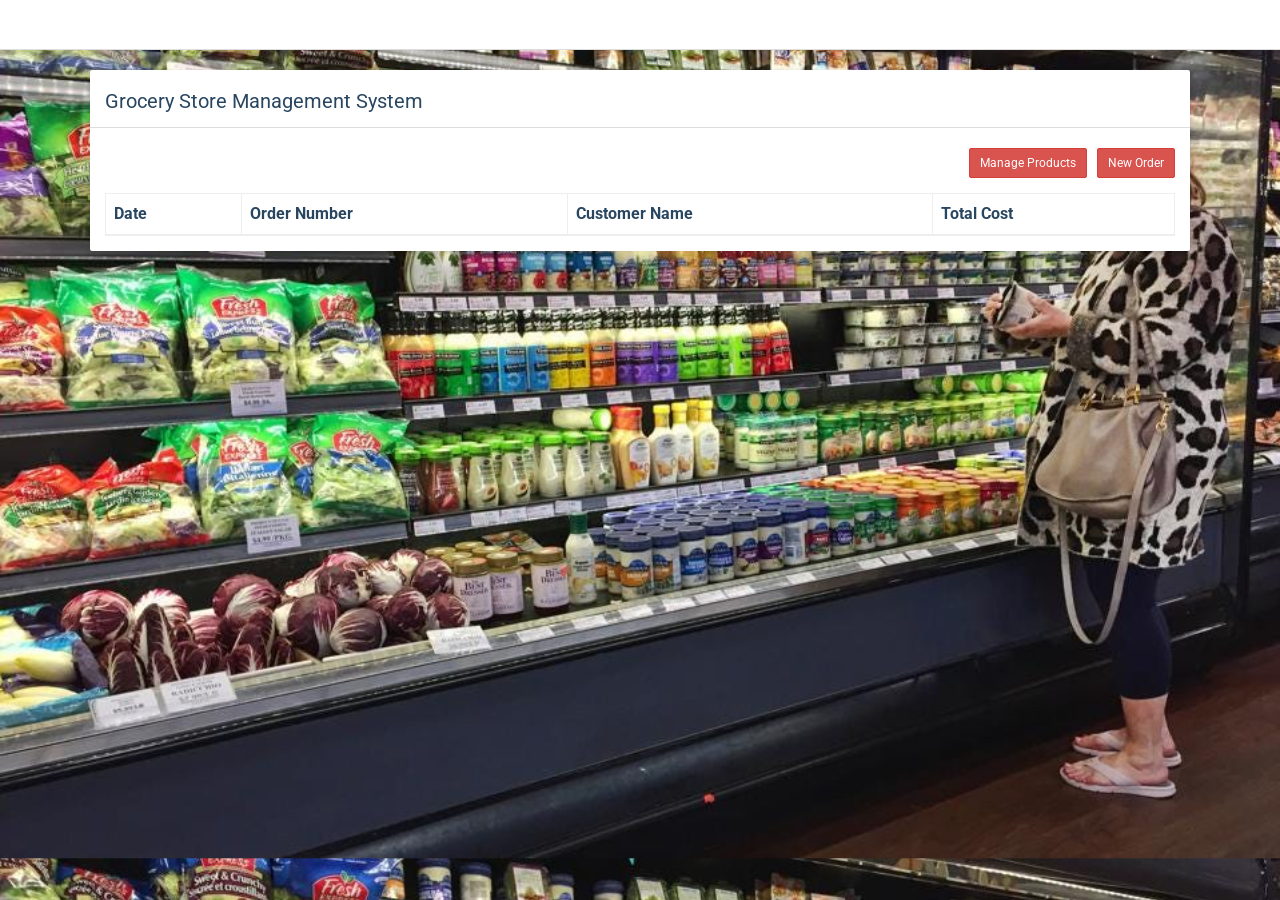
==== commit bc8aa03d: "change some area. Ready to add the backend." ====
--- a/index.html
+++ b/index.html
@@ -50,10 +50,10 @@
                         <div class="panel-body pt-0">
                             <div class="row mb-4">
                                 <div class="col-sm-12">
-                                    <a href="order.html" class="btn btn-sm btn-primary pull-right ml-3">
+                                    <a href="order.html" class="btn btn-sm btn-danger pull-right ml-3">
                                         New Order
                                     </a>
-                                    <a href="manage-product.html" class="btn btn-sm btn-primary pull-right">
+                                    <a href="manage-product.html" class="btn btn-sm btn-danger pull-right">
                                         Manage Products
                                     </a>
                                 </div>
